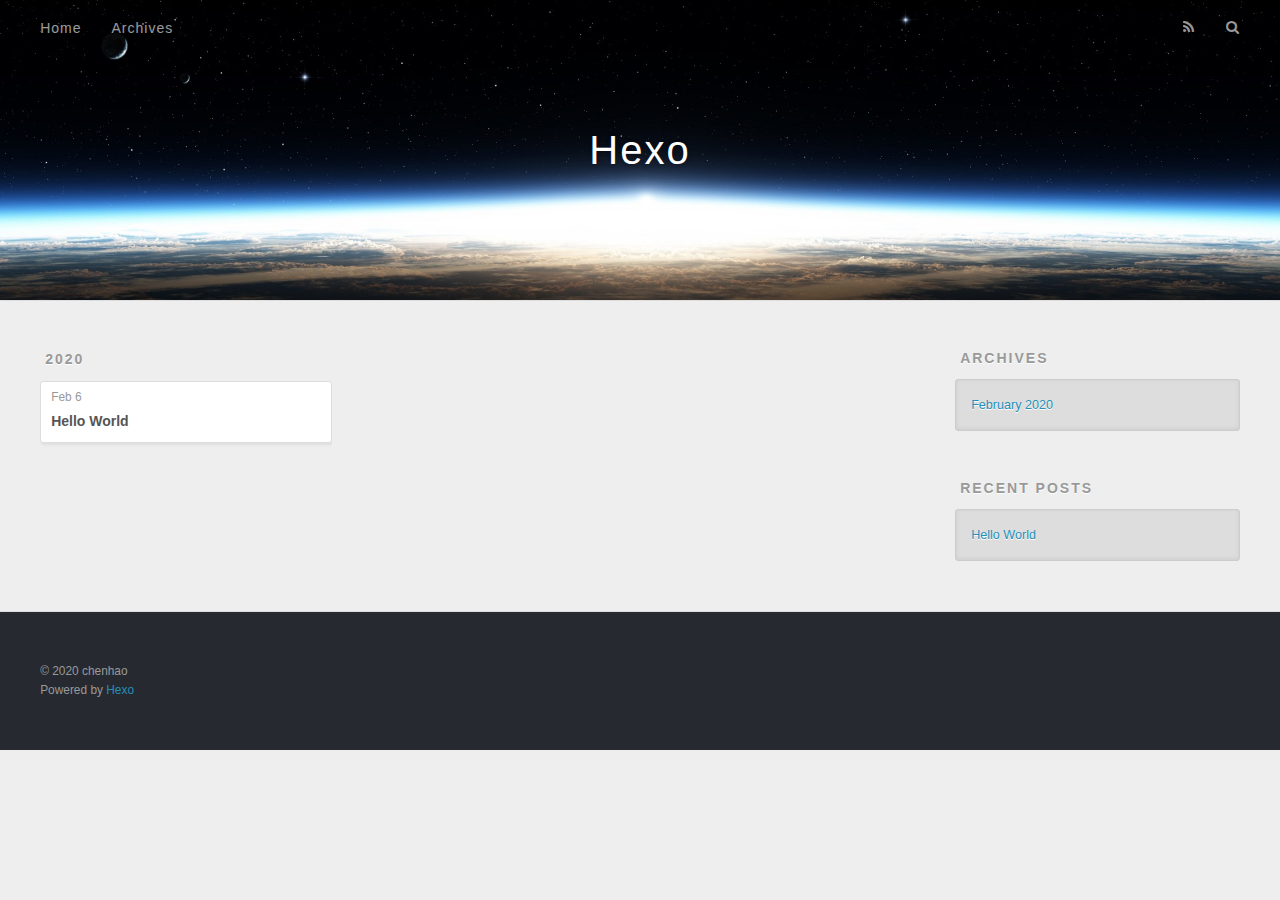
==== archives/index.html @ b683cd08 "Site updated: 2020-02-06 16:21:07" ====
<!DOCTYPE html>
<html>
<head>
  <meta charset="utf-8">
  

  
  <title>Archives | Hexo</title>
  <meta name="viewport" content="width=device-width, initial-scale=1, maximum-scale=1">
  <meta property="og:type" content="website">
<meta property="og:title" content="Hexo">
<meta property="og:url" content="https://chenhao19.github.io/archives/index.html">
<meta property="og:site_name" content="Hexo">
<meta property="og:locale" content="en_US">
<meta property="article:author" content="chenhao">
<meta name="twitter:card" content="summary">
  
    <link rel="alternate" href="/atom.xml" title="Hexo" type="application/atom+xml">
  
  
    <link rel="icon" href="/favicon.png">
  
  
    <link href="//fonts.googleapis.com/css?family=Source+Code+Pro" rel="stylesheet" type="text/css">
  
  
<link rel="stylesheet" href="/css/style.css">

<meta name="generator" content="Hexo 4.2.0"></head>

<body>
  <div id="container">
    <div id="wrap">
      <header id="header">
  <div id="banner"></div>
  <div id="header-outer" class="outer">
    <div id="header-title" class="inner">
      <h1 id="logo-wrap">
        <a href="/" id="logo">Hexo</a>
      </h1>
      
    </div>
    <div id="header-inner" class="inner">
      <nav id="main-nav">
        <a id="main-nav-toggle" class="nav-icon"></a>
        
          <a class="main-nav-link" href="/">Home</a>
        
          <a class="main-nav-link" href="/archives">Archives</a>
        
      </nav>
      <nav id="sub-nav">
        
          <a id="nav-rss-link" class="nav-icon" href="/atom.xml" title="RSS Feed"></a>
        
        <a id="nav-search-btn" class="nav-icon" title="Search"></a>
      </nav>
      <div id="search-form-wrap">
        <form action="//google.com/search" method="get" accept-charset="UTF-8" class="search-form"><input type="search" name="q" class="search-form-input" placeholder="Search"><button type="submit" class="search-form-submit">&#xF002;</button><input type="hidden" name="sitesearch" value="https://chenhao19.github.io"></form>
      </div>
    </div>
  </div>
</header>
      <div class="outer">
        <section id="main">
  
  
    
    
      
      
      <section class="archives-wrap">
        <div class="archive-year-wrap">
          <a href="/archives/2020" class="archive-year">2020</a>
        </div>
        <div class="archives">
    
    <article class="archive-article archive-type-post">
  <div class="archive-article-inner">
    <header class="archive-article-header">
      <a href="/2020/02/06/hello-world/" class="archive-article-date">
  <time datetime="2020-02-06T07:39:30.711Z" itemprop="datePublished">Feb 6</time>
</a>
      
  
    <h1 itemprop="name">
      <a class="archive-article-title" href="/2020/02/06/hello-world/">Hello World</a>
    </h1>
  

    </header>
  </div>
</article>
  
  
    </div></section>
  


</section>
        
          <aside id="sidebar">
  
    

  
    

  
    
  
    
  <div class="widget-wrap">
    <h3 class="widget-title">Archives</h3>
    <div class="widget">
      <ul class="archive-list"><li class="archive-list-item"><a class="archive-list-link" href="/archives/2020/02/">February 2020</a></li></ul>
    </div>
  </div>


  
    
  <div class="widget-wrap">
    <h3 class="widget-title">Recent Posts</h3>
    <div class="widget">
      <ul>
        
          <li>
            <a href="/2020/02/06/hello-world/">Hello World</a>
          </li>
        
      </ul>
    </div>
  </div>

  
</aside>
        
      </div>
      <footer id="footer">
  
  <div class="outer">
    <div id="footer-info" class="inner">
      &copy; 2020 chenhao<br>
      Powered by <a href="http://hexo.io/" target="_blank">Hexo</a>
    </div>
  </div>
</footer>
    </div>
    <nav id="mobile-nav">
  
    <a href="/" class="mobile-nav-link">Home</a>
  
    <a href="/archives" class="mobile-nav-link">Archives</a>
  
</nav>
    

<script src="//ajax.googleapis.com/ajax/libs/jquery/2.0.3/jquery.min.js"></script>


  
<link rel="stylesheet" href="/fancybox/jquery.fancybox.css">

  
<script src="/fancybox/jquery.fancybox.pack.js"></script>




<script src="/js/script.js"></script>




  </div>
</body>
</html>
---- css/style.css ----
body {
  width: 100%;
}
body:before,
body:after {
  content: "";
  display: table;
}
body:after {
  clear: both;
}
html,
body,
div,
span,
applet,
object,
iframe,
h1,
h2,
h3,
h4,
h5,
h6,
p,
blockquote,
pre,
a,
abbr,
acronym,
address,
big,
cite,
code,
del,
dfn,
em,
img,
ins,
kbd,
q,
s,
samp,
small,
strike,
strong,
sub,
sup,
tt,
var,
dl,
dt,
dd,
ol,
ul,
li,
fieldset,
form,
label,
legend,
table,
caption,
tbody,
tfoot,
thead,
tr,
th,
td {
  margin: 0;
  padding: 0;
  border: 0;
  outline: 0;
  font-weight: inherit;
  font-style: inherit;
  font-family: inherit;
  font-size: 100%;
  vertical-align: baseline;
}
body {
  line-height: 1;
  color: #000;
  background: #fff;
}
ol,
ul {
  list-style: none;
}
table {
  border-collapse: separate;
  border-spacing: 0;
  vertical-align: middle;
}
caption,
th,
td {
  text-align: left;
  font-weight: normal;
  vertical-align: middle;
}
a img {
  border: none;
}
input,
button {
  margin: 0;
  padding: 0;
}
input::-moz-focus-inner,
button::-moz-focus-inner {
  border: 0;
  padding: 0;
}
@font-face {
  font-family: FontAwesome;
  font-style: normal;
  font-weight: normal;
  src: url("fonts/fontawesome-webfont.eot?v=#4.0.3");
  src: url("fonts/fontawesome-webfont.eot?#iefix&v=#4.0.3") format("embedded-opentype"), url("fonts/fontawesome-webfont.woff?v=#4.0.3") format("woff"), url("fonts/fontawesome-webfont.ttf?v=#4.0.3") format("truetype"), url("fonts/fontawesome-webfont.svg#fontawesomeregular?v=#4.0.3") format("svg");
}
html,
body,
#container {
  height: 100%;
}
body {
  background: #eee;
  font: 14px -apple-system, BlinkMacSystemFont, "Segoe UI", "Roboto", "Oxygen", "Ubuntu", "Cantarell", "Fira Sans", "Droid Sans", "Helvetica Neue", sans-serif;
  -webkit-text-size-adjust: 100%;
}
.outer {
  max-width: 1220px;
  margin: 0 auto;
  padding: 0 20px;
}
.outer:before,
.outer:after {
  content: "";
  display: table;
}
.outer:after {
  clear: both;
}
.inner {
  display: inline;
  float: left;
  width: 98.33333333333333%;
  margin: 0 0.833333333333333%;
}
.left,
.alignleft {
  float: left;
}
.right,
.alignright {
  float: right;
}
.clear {
  clear: both;
}
#container {
  position: relative;
}
.mobile-nav-on {
  overflow: hidden;
}
#wrap {
  height: 100%;
  width: 100%;
  position: absolute;
  top: 0;
  left: 0;
  -webkit-transition: 0.2s ease-out;
  -moz-transition: 0.2s ease-out;
  -ms-transition: 0.2s ease-out;
  transition: 0.2s ease-out;
  z-index: 1;
  background: #eee;
}
.mobile-nav-on #wrap {
  left: 280px;
}
@media screen and (min-width: 768px) {
  #main {
    display: inline;
    float: left;
    width: 73.33333333333333%;
    margin: 0 0.833333333333333%;
  }
}
.article-date,
.article-category-link,
.archive-year,
.widget-title {
  text-decoration: none;
  text-transform: uppercase;
  letter-spacing: 2px;
  color: #999;
  margin-bottom: 1em;
  margin-left: 5px;
  line-height: 1em;
  text-shadow: 0 1px #fff;
  font-weight: bold;
}
.article-inner,
.archive-article-inner {
  background: #fff;
  -webkit-box-shadow: 1px 2px 3px #ddd;
  box-shadow: 1px 2px 3px #ddd;
  border: 1px solid #ddd;
  border-radius: 3px;
}
.article-entry h1,
.widget h1 {
  font-size: 2em;
}
.article-entry h2,
.widget h2 {
  font-size: 1.5em;
}
.article-entry h3,
.widget h3 {
  font-size: 1.3em;
}
.article-entry h4,
.widget h4 {
  font-size: 1.2em;
}
.article-entry h5,
.widget h5 {
  font-size: 1em;
}
.article-entry h6,
.widget h6 {
  font-size: 1em;
  color: #999;
}
.article-entry hr,
.widget hr {
  border: 1px dashed #ddd;
}
.article-entry strong,
.widget strong {
  font-weight: bold;
}
.article-entry em,
.widget em,
.article-entry cite,
.widget cite {
  font-style: italic;
}
.article-entry sup,
.widget sup,
.article-entry sub,
.widget sub {
  font-size: 0.75em;
  line-height: 0;
  position: relative;
  vertical-align: baseline;
}
.article-entry sup,
.widget sup {
  top: -0.5em;
}
.article-entry sub,
.widget sub {
  bottom: -0.2em;
}
.article-entry small,
.widget small {
  font-size: 0.85em;
}
.article-entry acronym,
.widget acronym,
.article-entry abbr,
.widget abbr {
  border-bottom: 1px dotted;
}
.article-entry ul,
.widget ul,
.article-entry ol,
.widget ol,
.article-entry dl,
.widget dl {
  margin: 0 20px;
  line-height: 1.6em;
}
.article-entry ul ul,
.widget ul ul,
.article-entry ol ul,
.widget ol ul,
.article-entry ul ol,
.widget ul ol,
.article-entry ol ol,
.widget ol ol {
  margin-top: 0;
  margin-bottom: 0;
}
.article-entry ul,
.widget ul {
  list-style: disc;
}
.article-entry ol,
.widget ol {
  list-style: decimal;
}
.article-entry dt,
.widget dt {
  font-weight: bold;
}
#header {
  height: 300px;
  position: relative;
  border-bottom: 1px solid #ddd;
}
#header:before,
#header:after {
  content: "";
  position: absolute;
  left: 0;
  right: 0;
  height: 40px;
}
#header:before {
  top: 0;
  background: -webkit-linear-gradient(rgba(0,0,0,0.2), transparent);
  background: -moz-linear-gradient(rgba(0,0,0,0.2), transparent);
  background: -ms-linear-gradient(rgba(0,0,0,0.2), transparent);
  background: linear-gradient(rgba(0,0,0,0.2), transparent);
}
#header:after {
  bottom: 0;
  background: -webkit-linear-gradient(transparent, rgba(0,0,0,0.2));
  background: -moz-linear-gradient(transparent, rgba(0,0,0,0.2));
  background: -ms-linear-gradient(transparent, rgba(0,0,0,0.2));
  background: linear-gradient(transparent, rgba(0,0,0,0.2));
}
#header-outer {
  height: 100%;
  position: relative;
}
#header-inner {
  position: relative;
  overflow: hidden;
}
#banner {
  position: absolute;
  top: 0;
  left: 0;
  width: 100%;
  height: 100%;
  background: url("images/banner.jpg") center #000;
  -webkit-background-size: cover;
  -moz-background-size: cover;
  background-size: cover;
  z-index: -1;
}
#header-title {
  text-align: center;
  height: 40px;
  position: absolute;
  top: 50%;
  left: 0;
  margin-top: -20px;
}
#logo,
#subtitle {
  text-decoration: none;
  color: #fff;
  font-weight: 300;
  text-shadow: 0 1px 4px rgba(0,0,0,0.3);
}
#logo {
  font-size: 40px;
  line-height: 40px;
  letter-spacing: 2px;
}
#subtitle {
  font-size: 16px;
  line-height: 16px;
  letter-spacing: 1px;
}
#subtitle-wrap {
  margin-top: 16px;
}
#main-nav {
  float: left;
  margin-left: -15px;
}
.nav-icon,
.main-nav-link {
  float: left;
  color: #fff;
  opacity: 0.6;
  text-decoration: none;
  text-shadow: 0 1px rgba(0,0,0,0.2);
  -webkit-transition: opacity 0.2s;
  -moz-transition: opacity 0.2s;
  -ms-transition: opacity 0.2s;
  transition: opacity 0.2s;
  display: block;
  padding: 20px 15px;
}
.nav-icon:hover,
.main-nav-link:hover {
  opacity: 1;
}
.nav-icon {
  font-family: FontAwesome;
  text-align: center;
  font-size: 14px;
  width: 14px;
  height: 14px;
  padding: 20px 15px;
  position: relative;
  cursor: pointer;
}
.main-nav-link {
  font-weight: 300;
  letter-spacing: 1px;
}
@media screen and (max-width: 479px) {
  .main-nav-link {
    display: none;
  }
}
#main-nav-toggle {
  display: none;
}
#main-nav-toggle:before {
  content: "\f0c9";
}
@media screen and (max-width: 479px) {
  #main-nav-toggle {
    display: block;
  }
}
#sub-nav {
  float: right;
  margin-right: -15px;
}
#nav-rss-link:before {
  content: "\f09e";
}
#nav-search-btn:before {
  content: "\f002";
}
#search-form-wrap {
  position: absolute;
  top: 15px;
  width: 150px;
  height: 30px;
  right: -150px;
  opacity: 0;
  -webkit-transition: 0.2s ease-out;
  -moz-transition: 0.2s ease-out;
  -ms-transition: 0.2s ease-out;
  transition: 0.2s ease-out;
}
#search-form-wrap.on {
  opacity: 1;
  right: 0;
}
@media screen and (max-width: 479px) {
  #search-form-wrap {
    width: 100%;
    right: -100%;
  }
}
.search-form {
  position: absolute;
  top: 0;
  left: 0;
  right: 0;
  background: #fff;
  padding: 5px 15px;
  border-radius: 15px;
  -webkit-box-shadow: 0 0 10px rgba(0,0,0,0.3);
  box-shadow: 0 0 10px rgba(0,0,0,0.3);
}
.search-form-input {
  border: none;
  background: none;
  color: #555;
  width: 100%;
  font: 13px -apple-system, BlinkMacSystemFont, "Segoe UI", "Roboto", "Oxygen", "Ubuntu", "Cantarell", "Fira Sans", "Droid Sans", "Helvetica Neue", sans-serif;
  outline: none;
}
.search-form-input::-webkit-search-results-decoration,
.search-form-input::-webkit-search-cancel-button {
  -webkit-appearance: none;
}
.search-form-submit {
  position: absolute;
  top: 50%;
  right: 10px;
  margin-top: -7px;
  font: 13px FontAwesome;
  border: none;
  background: none;
  color: #bbb;
  cursor: pointer;
}
.search-form-submit:hover,
.search-form-submit:focus {
  color: #777;
}
.article {
  margin: 50px 0;
}
.article-inner {
  overflow: hidden;
}
.article-meta:before,
.article-meta:after {
  content: "";
  display: table;
}
.article-meta:after {
  clear: both;
}
.article-date {
  float: left;
}
.article-category {
  float: left;
  line-height: 1em;
  color: #ccc;
  text-shadow: 0 1px #fff;
  margin-left: 8px;
}
.article-category:before {
  content: "\2022";
}
.article-category-link {
  margin: 0 12px 1em;
}
.article-header {
  padding: 20px 20px 0;
}
.article-title {
  text-decoration: none;
  font-size: 2em;
  font-weight: bold;
  color: #555;
  line-height: 1.1em;
  -webkit-transition: color 0.2s;
  -moz-transition: color 0.2s;
  -ms-transition: color 0.2s;
  transition: color 0.2s;
}
a.article-title:hover {
  color: #258fb8;
}
.article-entry {
  color: #555;
  padding: 0 20px;
}
.article-entry:before,
.article-entry:after {
  content: "";
  display: table;
}
.article-entry:after {
  clear: both;
}
.article-entry p,
.article-entry table {
  line-height: 1.6em;
  margin: 1.6em 0;
}
.article-entry h1,
.article-entry h2,
.article-entry h3,
.article-entry h4,
.article-entry h5,
.article-entry h6 {
  font-weight: bold;
}
.article-entry h1,
.article-entry h2,
.article-entry h3,
.article-entry h4,
.article-entry h5,
.article-entry h6 {
  line-height: 1.1em;
  margin: 1.1em 0;
}
.article-entry a {
  color: #258fb8;
  text-decoration: none;
}
.article-entry a:hover {
  text-decoration: underline;
}
.article-entry ul,
.article-entry ol,
.article-entry dl {
  margin-top: 1.6em;
  margin-bottom: 1.6em;
}
.article-entry img,
.article-entry video {
  max-width: 100%;
  height: auto;
  display: block;
  margin: auto;
}
.article-entry iframe {
  border: none;
}
.article-entry table {
  width: 100%;
  border-collapse: collapse;
  border-spacing: 0;
}
.article-entry th {
  font-weight: bold;
  border-bottom: 3px solid #ddd;
  padding-bottom: 0.5em;
}
.article-entry td {
  border-bottom: 1px solid #ddd;
  padding: 10px 0;
}
.article-entry blockquote {
  font-family: Georgia, "Times New Roman", serif;
  font-size: 1.4em;
  margin: 1.6em 20px;
  text-align: center;
}
.article-entry blockquote footer {
  font-size: 14px;
  margin: 1.6em 0;
  font-family: -apple-system, BlinkMacSystemFont, "Segoe UI", "Roboto", "Oxygen", "Ubuntu", "Cantarell", "Fira Sans", "Droid Sans", "Helvetica Neue", sans-serif;
}
.article-entry blockquote footer cite:before {
  content: "—";
  padding: 0 0.5em;
}
.article-entry .pullquote {
  text-align: left;
  width: 45%;
  margin: 0;
}
.article-entry .pullquote.left {
  margin-left: 0.5em;
  margin-right: 1em;
}
.article-entry .pullquote.right {
  margin-right: 0.5em;
  margin-left: 1em;
}
.article-entry .caption {
  color: #999;
  display: block;
  font-size: 0.9em;
  margin-top: 0.5em;
  position: relative;
  text-align: center;
}
.article-entry .video-container {
  position: relative;
  padding-top: 56.25%;
  height: 0;
  overflow: hidden;
}
.article-entry .video-container iframe,
.article-entry .video-container object,
.article-entry .video-container embed {
  position: absolute;
  top: 0;
  left: 0;
  width: 100%;
  height: 100%;
  margin-top: 0;
}
.article-more-link a {
  display: inline-block;
  line-height: 1em;
  padding: 6px 15px;
  border-radius: 15px;
  background: #eee;
  color: #999;
  text-shadow: 0 1px #fff;
  text-decoration: none;
}
.article-more-link a:hover {
  background: #258fb8;
  color: #fff;
  text-decoration: none;
  text-shadow: 0 1px #1e7293;
}
.article-footer {
  font-size: 0.85em;
  line-height: 1.6em;
  border-top: 1px solid #ddd;
  padding-top: 1.6em;
  margin: 0 20px 20px;
}
.article-footer:before,
.article-footer:after {
  content: "";
  display: table;
}
.article-footer:after {
  clear: both;
}
.article-footer a {
  color: #999;
  text-decoration: none;
}
.article-footer a:hover {
  color: #555;
}
.article-tag-list-item {
  float: left;
  margin-right: 10px;
}
.article-tag-list-link:before {
  content: "#";
}
.article-comment-link {
  float: right;
}
.article-comment-link:before {
  content: "\f075";
  font-family: FontAwesome;
  padding-right: 8px;
}
.article-share-link {
  cursor: pointer;
  float: right;
  margin-left: 20px;
}
.article-share-link:before {
  content: "\f064";
  font-family: FontAwesome;
  padding-right: 6px;
}
#article-nav {
  position: relative;
}
#article-nav:before,
#article-nav:after {
  content: "";
  display: table;
}
#article-nav:after {
  clear: both;
}
@media screen and (min-width: 768px) {
  #article-nav {
    margin: 50px 0;
  }
  #article-nav:before {
    width: 8px;
    height: 8px;
    position: absolute;
    top: 50%;
    left: 50%;
    margin-top: -4px;
    margin-left: -4px;
    content: "";
    border-radius: 50%;
    background: #ddd;
    -webkit-box-shadow: 0 1px 2px #fff;
    box-shadow: 0 1px 2px #fff;
  }
}
.article-nav-link-wrap {
  text-decoration: none;
  text-shadow: 0 1px #fff;
  color: #999;
  -webkit-box-sizing: border-box;
  -moz-box-sizing: border-box;
  box-sizing: border-box;
  margin-top: 50px;
  text-align: center;
  display: block;
}
.article-nav-link-wrap:hover {
  color: #555;
}
@media screen and (min-width: 768px) {
  .article-nav-link-wrap {
    width: 50%;
    margin-top: 0;
  }
}
@media screen and (min-width: 768px) {
  #article-nav-newer {
    float: left;
    text-align: right;
    padding-right: 20px;
  }
}
@media screen and (min-width: 768px) {
  #article-nav-older {
    float: right;
    text-align: left;
    padding-left: 20px;
  }
}
.article-nav-caption {
  text-transform: uppercase;
  letter-spacing: 2px;
  color: #ddd;
  line-height: 1em;
  font-weight: bold;
}
#article-nav-newer .article-nav-caption {
  margin-right: -2px;
}
.article-nav-title {
  font-size: 0.85em;
  line-height: 1.6em;
  margin-top: 0.5em;
}
.article-share-box {
  position: absolute;
  display: none;
  background: #fff;
  -webkit-box-shadow: 1px 2px 10px rgba(0,0,0,0.2);
  box-shadow: 1px 2px 10px rgba(0,0,0,0.2);
  border-radius: 3px;
  margin-left: -145px;
  overflow: hidden;
  z-index: 1;
}
.article-share-box.on {
  display: block;
}
.article-share-input {
  width: 100%;
  background: none;
  -webkit-box-sizing: border-box;
  -moz-box-sizing: border-box;
  box-sizing: border-box;
  font: 14px -apple-system, BlinkMacSystemFont, "Segoe UI", "Roboto", "Oxygen", "Ubuntu", "Cantarell", "Fira Sans", "Droid Sans", "Helvetica Neue", sans-serif;
  padding: 0 15px;
  color: #555;
  outline: none;
  border: 1px solid #ddd;
  border-radius: 3px 3px 0 0;
  height: 36px;
  line-height: 36px;
}
.article-share-links {
  background: #eee;
}
.article-share-links:before,
.article-share-links:after {
  content: "";
  display: table;
}
.article-share-links:after {
  clear: both;
}
.article-share-twitter,
.article-share-facebook,
.article-share-pinterest,
.article-share-google {
  width: 50px;
  height: 36px;
  display: block;
  float: left;
  position: relative;
  color: #999;
  text-shadow: 0 1px #fff;
}
.article-share-twitter:before,
.article-share-facebook:before,
.article-share-pinterest:before,
.article-share-google:before {
  font-size: 20px;
  font-family: FontAwesome;
  width: 20px;
  height: 20px;
  position: absolute;
  top: 50%;
  left: 50%;
  margin-top: -10px;
  margin-left: -10px;
  text-align: center;
}
.article-share-twitter:hover,
.article-share-facebook:hover,
.article-share-pinterest:hover,
.article-share-google:hover {
  color: #fff;
}
.article-share-twitter:before {
  content: "\f099";
}
.article-share-twitter:hover {
  background: #00aced;
  text-shadow: 0 1px #008abe;
}
.article-share-facebook:before {
  content: "\f09a";
}
.article-share-facebook:hover {
  background: #3b5998;
  text-shadow: 0 1px #2f477a;
}
.article-share-pinterest:before {
  content: "\f0d2";
}
.article-share-pinterest:hover {
  background: #cb2027;
  text-shadow: 0 1px #a21a1f;
}
.article-share-google:before {
  content: "\f0d5";
}
.article-share-google:hover {
  background: #dd4b39;
  text-shadow: 0 1px #be3221;
}
.article-gallery {
  background: #000;
  position: relative;
}
.article-gallery-photos {
  position: relative;
  overflow: hidden;
}
.article-gallery-img {
  display: none;
  max-width: 100%;
}
.article-gallery-img:first-child {
  display: block;
}
.article-gallery-img.loaded {
  position: absolute;
  display: block;
}
.article-gallery-img img {
  display: block;
  max-width: 100%;
  margin: 0 auto;
}
#comments {
  background: #fff;
  -webkit-box-shadow: 1px 2px 3px #ddd;
  box-shadow: 1px 2px 3px #ddd;
  padding: 20px;
  border: 1px solid #ddd;
  border-radius: 3px;
  margin: 50px 0;
}
#comments a {
  color: #258fb8;
}
.archives-wrap {
  margin: 50px 0;
}
.archives:before,
.archives:after {
  content: "";
  display: table;
}
.archives:after {
  clear: both;
}
.archive-year-wrap {
  margin-bottom: 1em;
}
.archives {
  -webkit-column-gap: 10px;
  -moz-column-gap: 10px;
  column-gap: 10px;
}
@media screen and (min-width: 480px) and (max-width: 767px) {
  .archives {
    -webkit-column-count: 2;
    -moz-column-count: 2;
    column-count: 2;
  }
}
@media screen and (min-width: 768px) {
  .archives {
    -webkit-column-count: 3;
    -moz-column-count: 3;
    column-count: 3;
  }
}
.archive-article {
  -webkit-column-break-inside: avoid;
  page-break-inside: avoid;
  overflow: hidden;
  break-inside: avoid-column;
}
.archive-article-inner {
  padding: 10px;
  margin-bottom: 15px;
}
.archive-article-title {
  text-decoration: none;
  font-weight: bold;
  color: #555;
  -webkit-transition: color 0.2s;
  -moz-transition: color 0.2s;
  -ms-transition: color 0.2s;
  transition: color 0.2s;
  line-height: 1.6em;
}
.archive-article-title:hover {
  color: #258fb8;
}
.archive-article-footer {
  margin-top: 1em;
}
.archive-article-date {
  color: #999;
  text-decoration: none;
  font-size: 0.85em;
  line-height: 1em;
  margin-bottom: 0.5em;
  display: block;
}
#page-nav {
  margin: 50px auto;
  background: #fff;
  -webkit-box-shadow: 1px 2px 3px #ddd;
  box-shadow: 1px 2px 3px #ddd;
  border: 1px solid #ddd;
  border-radius: 3px;
  text-align: center;
  color: #999;
  overflow: hidden;
}
#page-nav:before,
#page-nav:after {
  content: "";
  display: table;
}
#page-nav:after {
  clear: both;
}
#page-nav a,
#page-nav span {
  padding: 10px 20px;
  line-height: 1;
  height: 2ex;
}
#page-nav a {
  color: #999;
  text-decoration: none;
}
#page-nav a:hover {
  background: #999;
  color: #fff;
}
#page-nav .prev {
  float: left;
}
#page-nav .next {
  float: right;
}
#page-nav .page-number {
  display: inline-block;
}
@media screen and (max-width: 479px) {
  #page-nav .page-number {
    display: none;
  }
}
#page-nav .current {
  color: #555;
  font-weight: bold;
}
#page-nav .space {
  color: #ddd;
}
#footer {
  background: #262a30;
  padding: 50px 0;
  border-top: 1px solid #ddd;
  color: #999;
}
#footer a {
  color: #258fb8;
  text-decoration: none;
}
#footer a:hover {
  text-decoration: underline;
}
#footer-info {
  line-height: 1.6em;
  font-size: 0.85em;
}
.article-entry pre,
.article-entry .highlight {
  background: #2d2d2d;
  margin: 0 -20px;
  padding: 15px 20px;
  border-style: solid;
  border-color: #ddd;
  border-width: 1px 0;
  overflow: auto;
  color: #ccc;
  line-height: 22.400000000000002px;
}
.article-entry .highlight .gutter pre,
.article-entry .gist .gist-file .gist-data .line-numbers {
  color: #666;
  font-size: 0.85em;
}
.article-entry pre,
.article-entry code {
  font-family: "Source Code Pro", Consolas, Monaco, Menlo, Consolas, monospace;
}
.article-entry code {
  background: #eee;
  text-shadow: 0 1px #fff;
  padding: 0 0.3em;
}
.article-entry pre code {
  background: none;
  text-shadow: none;
  padding: 0;
}
.article-entry .highlight pre {
  border: none;
  margin: 0;
  padding: 0;
}
.article-entry .highlight table {
  margin: 0;
  width: auto;
}
.article-entry .highlight td {
  border: none;
  padding: 0;
}
.article-entry .highlight figcaption {
  font-size: 0.85em;
  color: #999;
  line-height: 1em;
  margin-bottom: 1em;
}
.article-entry .highlight figcaption:before,
.article-entry .highlight figcaption:after {
  content: "";
  display: table;
}
.article-entry .highlight figcaption:after {
  clear: both;
}
.article-entry .highlight figcaption a {
  float: right;
}
.article-entry .highlight .gutter pre {
  text-align: right;
  padding-right: 20px;
}
.article-entry .highlight .line {
  height: 22.400000000000002px;
}
.article-entry .highlight .line.marked {
  background: #515151;
}
.article-entry .gist {
  margin: 0 -20px;
  border-style: solid;
  border-color: #ddd;
  border-width: 1px 0;
  background: #2d2d2d;
  padding: 15px 20px 15px 0;
}
.article-entry .gist .gist-file {
  border: none;
  font-family: "Source Code Pro", Consolas, Monaco, Menlo, Consolas, monospace;
  margin: 0;
}
.article-entry .gist .gist-file .gist-data {
  background: none;
  border: none;
}
.article-entry .gist .gist-file .gist-data .line-numbers {
  background: none;
  border: none;
  padding: 0 20px 0 0;
}
.article-entry .gist .gist-file .gist-data .line-data {
  padding: 0 !important;
}
.article-entry .gist .gist-file .highlight {
  margin: 0;
  padding: 0;
  border: none;
}
.article-entry .gist .gist-file .gist-meta {
  background: #2d2d2d;
  color: #999;
  font: 0.85em -apple-system, BlinkMacSystemFont, "Segoe UI", "Roboto", "Oxygen", "Ubuntu", "Cantarell", "Fira Sans", "Droid Sans", "Helvetica Neue", sans-serif;
  text-shadow: 0 0;
  padding: 0;
  margin-top: 1em;
  margin-left: 20px;
}
.article-entry .gist .gist-file .gist-meta a {
  color: #258fb8;
  font-weight: normal;
}
.article-entry .gist .gist-file .gist-meta a:hover {
  text-decoration: underline;
}
pre .comment,
pre .title {
  color: #999;
}
pre .variable,
pre .attribute,
pre .tag,
pre .regexp,
pre .ruby .constant,
pre .xml .tag .title,
pre .xml .pi,
pre .xml .doctype,
pre .html .doctype,
pre .css .id,
pre .css .class,
pre .css .pseudo {
  color: #f2777a;
}
pre .number,
pre .preprocessor,
pre .built_in,
pre .literal,
pre .params,
pre .constant {
  color: #f99157;
}
pre .class,
pre .ruby .class .title,
pre .css .rules .attribute {
  color: #9c9;
}
pre .string,
pre .value,
pre .inheritance,
pre .header,
pre .ruby .symbol,
pre .xml .cdata {
  color: #9c9;
}
pre .css .hexcolor {
  color: #6cc;
}
pre .function,
pre .python .decorator,
pre .python .title,
pre .ruby .function .title,
pre .ruby .title .keyword,
pre .perl .sub,
pre .javascript .title,
pre .coffeescript .title {
  color: #69c;
}
pre .keyword,
pre .javascript .function {
  color: #c9c;
}
@media screen and (max-width: 479px) {
  #mobile-nav {
    position: absolute;
    top: 0;
    left: 0;
    width: 280px;
    height: 100%;
    background: #191919;
    border-right: 1px solid #fff;
  }
}
@media screen and (max-width: 479px) {
  .mobile-nav-link {
    display: block;
    color: #999;
    text-decoration: none;
    padding: 15px 20px;
    font-weight: bold;
  }
  .mobile-nav-link:hover {
    color: #fff;
  }
}
@media screen and (min-width: 768px) {
  #sidebar {
    display: inline;
    float: left;
    width: 23.333333333333332%;
    margin: 0 0.833333333333333%;
  }
}
.widget-wrap {
  margin: 50px 0;
}
.widget {
  color: #777;
  text-shadow: 0 1px #fff;
  background: #ddd;
  -webkit-box-shadow: 0 -1px 4px #ccc inset;
  box-shadow: 0 -1px 4px #ccc inset;
  border: 1px solid #ccc;
  padding: 15px;
  border-radius: 3px;
}
.widget a {
  color: #258fb8;
  text-decoration: none;
}
.widget a:hover {
  text-decoration: underline;
}
.widget ul ul,
.widget ol ul,
.widget dl ul,
.widget ul ol,
.widget ol ol,
.widget dl ol,
.widget ul dl,
.widget ol dl,
.widget dl dl {
  margin-left: 15px;
  list-style: disc;
}
.widget {
  line-height: 1.6em;
  word-wrap: break-word;
  font-size: 0.9em;
}
.widget ul,
.widget ol {
  list-style: none;
  margin: 0;
}
.widget ul ul,
.widget ol ul,
.widget ul ol,
.widget ol ol {
  margin: 0 20px;
}
.widget ul ul,
.widget ol ul {
  list-style: disc;
}
.widget ul ol,
.widget ol ol {
  list-style: decimal;
}
.category-list-count,
.tag-list-count,
.archive-list-count {
  padding-left: 5px;
  color: #999;
  font-size: 0.85em;
}
.category-list-count:before,
.tag-list-count:before,
.archive-list-count:before {
  content: "(";
}
.category-list-count:after,
.tag-list-count:after,
.archive-list-count:after {
  content: ")";
}
.tagcloud a {
  margin-right: 5px;
  display: inline-block;
}
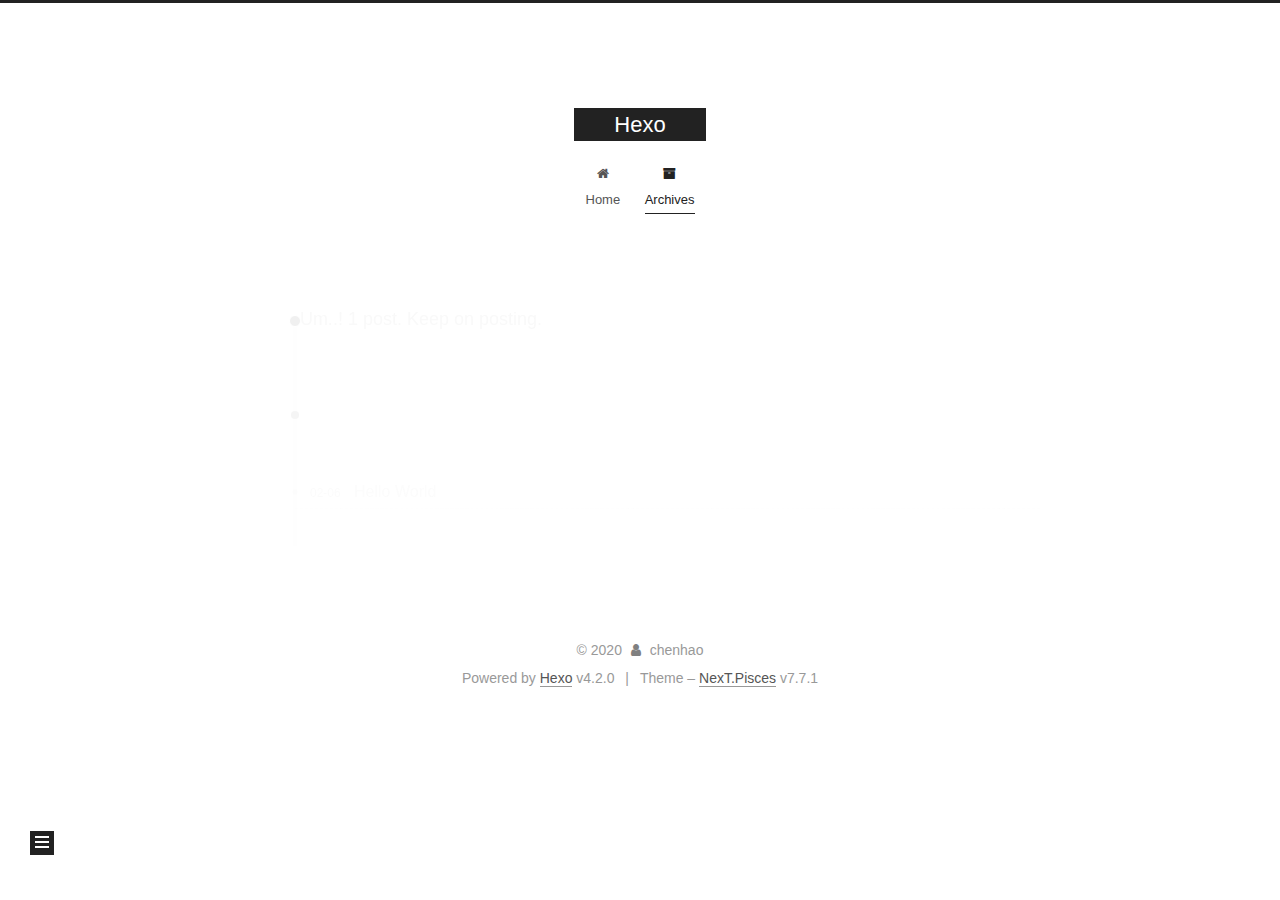
==== commit 3ddbebcb: "Site updated: 2020-02-06 16:41:30" ====
--- a/archives/index.html
+++ b/archives/index.html
@@ -1,12 +1,51 @@
 <!DOCTYPE html>
-<html>
+<html lang="en">
 <head>
-  <meta charset="utf-8">
-  
-
-  
-  <title>Archives | Hexo</title>
-  <meta name="viewport" content="width=device-width, initial-scale=1, maximum-scale=1">
+  <meta charset="UTF-8">
+<meta name="viewport" content="width=device-width, initial-scale=1, maximum-scale=2">
+<meta name="theme-color" content="#222">
+<meta name="generator" content="Hexo 4.2.0">
+  <link rel="apple-touch-icon" sizes="180x180" href="/images/apple-touch-icon-next.png">
+  <link rel="icon" type="image/png" sizes="32x32" href="/images/favicon-32x32-next.png">
+  <link rel="icon" type="image/png" sizes="16x16" href="/images/favicon-16x16-next.png">
+  <link rel="mask-icon" href="/images/logo.svg" color="#222">
+
+<link rel="stylesheet" href="/css/main.css">
+
+
+<link rel="stylesheet" href="/lib/font-awesome/css/font-awesome.min.css">
+
+
+<script id="hexo-configurations">
+  var NexT = window.NexT || {};
+  var CONFIG = {
+    hostname: new URL('https://chenhao19.github.io').hostname,
+    root: '/',
+    scheme: 'Pisces',
+    version: '7.7.1',
+    exturl: false,
+    sidebar: {"position":"left","display":"post","padding":18,"offset":12,"onmobile":false},
+    copycode: {"enable":false,"show_result":false,"style":null},
+    back2top: {"enable":true,"sidebar":false,"scrollpercent":false},
+    bookmark: {"enable":false,"color":"#222","save":"auto"},
+    fancybox: false,
+    mediumzoom: false,
+    lazyload: false,
+    pangu: false,
+    comments: {"style":"tabs","active":null,"storage":true,"lazyload":false,"nav":null},
+    algolia: {
+      appID: '',
+      apiKey: '',
+      indexName: '',
+      hits: {"per_page":10},
+      labels: {"input_placeholder":"Search for Posts","hits_empty":"We didn't find any results for the search: ${query}","hits_stats":"${hits} results found in ${time} ms"}
+    },
+    localsearch: {"enable":false,"trigger":"auto","top_n_per_article":1,"unescape":false,"preload":false},
+    path: '',
+    motion: {"enable":true,"async":false,"transition":{"post_block":"fadeIn","post_header":"slideDownIn","post_body":"slideDownIn","coll_header":"slideLeftIn","sidebar":"slideUpIn"}}
+  };
+</script>
+
   <meta property="og:type" content="website">
 <meta property="og:title" content="Hexo">
 <meta property="og:url" content="https://chenhao19.github.io/archives/index.html">
@@ -14,165 +53,307 @@
 <meta property="og:locale" content="en_US">
 <meta property="article:author" content="chenhao">
 <meta name="twitter:card" content="summary">
-  
-    <link rel="alternate" href="/atom.xml" title="Hexo" type="application/atom+xml">
-  
-  
-    <link rel="icon" href="/favicon.png">
-  
-  
-    <link href="//fonts.googleapis.com/css?family=Source+Code+Pro" rel="stylesheet" type="text/css">
-  
-  
-<link rel="stylesheet" href="/css/style.css">
-
-<meta name="generator" content="Hexo 4.2.0"></head>
-
-<body>
-  <div id="container">
-    <div id="wrap">
-      <header id="header">
-  <div id="banner"></div>
-  <div id="header-outer" class="outer">
-    <div id="header-title" class="inner">
-      <h1 id="logo-wrap">
-        <a href="/" id="logo">Hexo</a>
-      </h1>
+
+<link rel="canonical" href="https://chenhao19.github.io/archives/">
+
+
+<script id="page-configurations">
+  // https://hexo.io/docs/variables.html
+  CONFIG.page = {
+    sidebar: "",
+    isHome: false,
+    isPost: false
+  };
+</script>
+
+  <title>Archive | Hexo</title>
+  
+
+
+
+
+
+
+  <noscript>
+  <style>
+  .use-motion .brand,
+  .use-motion .menu-item,
+  .sidebar-inner,
+  .use-motion .post-block,
+  .use-motion .pagination,
+  .use-motion .comments,
+  .use-motion .post-header,
+  .use-motion .post-body,
+  .use-motion .collection-header { opacity: initial; }
+
+  .use-motion .site-title,
+  .use-motion .site-subtitle {
+    opacity: initial;
+    top: initial;
+  }
+
+  .use-motion .logo-line-before i { left: initial; }
+  .use-motion .logo-line-after i { right: initial; }
+  </style>
+</noscript>
+
+</head>
+
+<body itemscope itemtype="http://schema.org/WebPage">
+  <div class="container use-motion">
+    <div class="headband"></div>
+
+    <header class="header" itemscope itemtype="http://schema.org/WPHeader">
+      <div class="header-inner"><div class="site-brand-container">
+  <div class="site-meta">
+
+    <div>
+      <a href="/" class="brand" rel="start">
+        <span class="logo-line-before"><i></i></span>
+        <span class="site-title">Hexo</span>
+        <span class="logo-line-after"><i></i></span>
+      </a>
+    </div>
+  </div>
+
+  <div class="site-nav-toggle">
+    <div class="toggle" aria-label="Toggle navigation bar">
+      <span class="toggle-line toggle-line-first"></span>
+      <span class="toggle-line toggle-line-middle"></span>
+      <span class="toggle-line toggle-line-last"></span>
+    </div>
+  </div>
+</div>
+
+
+<nav class="site-nav">
+  
+  <ul id="menu" class="menu">
+        <li class="menu-item menu-item-home">
+
+    <a href="/" rel="section"><i class="fa fa-fw fa-home"></i>Home</a>
+
+  </li>
+        <li class="menu-item menu-item-archives">
+
+    <a href="/archives/" rel="section"><i class="fa fa-fw fa-archive"></i>Archives</a>
+
+  </li>
+  </ul>
+
+</nav>
+</div>
+    </header>
+
+    
+  <div class="back-to-top">
+    <i class="fa fa-arrow-up"></i>
+    <span>0%</span>
+  </div>
+
+
+    <main class="main">
+      <div class="main-inner">
+        <div class="content-wrap">
+          
+
+          <div class="content">
+            
+
+  
+  
+  
+  <div class="post-block">
+    <div class="posts-collapse">
+      <div class="collection-title">
+        <span class="collection-header">Um..! 1 post. Keep on posting.</span>
+      </div>
+
       
-    </div>
-    <div id="header-inner" class="inner">
-      <nav id="main-nav">
-        <a id="main-nav-toggle" class="nav-icon"></a>
+    <div class="collection-year">
+      <h1 class="collection-header">2020</h1>
+    </div>
+
+  <article itemscope itemtype="http://schema.org/Article">
+    <header class="post-header">
+
+      <div class="post-meta">
+        <time itemprop="dateCreated"
+              datetime="2020-02-06T15:39:30+08:00"
+              content="2020-02-06">
+          02-06
+        </time>
+      </div>
+
+      <h2 class="post-title">
+          <a class="post-title-link" href="/2020/02/06/hello-world/" itemprop="url">
+            <span itemprop="name">Hello World</span>
+          </a>
+      </h2>
+
+    </header>
+  </article>
+
+
+    </div>
+  </div>
+  
+  
+  
+
+  
+
+
+
+          </div>
+          
+
+<script>
+  window.addEventListener('tabs:register', () => {
+    let activeClass = CONFIG.comments.activeClass;
+    if (CONFIG.comments.storage) {
+      activeClass = localStorage.getItem('comments_active') || activeClass;
+    }
+    if (activeClass) {
+      let activeTab = document.querySelector(`a[href="#comment-${activeClass}"]`);
+      if (activeTab) {
+        activeTab.click();
+      }
+    }
+  });
+  if (CONFIG.comments.storage) {
+    window.addEventListener('tabs:click', event => {
+      if (!event.target.matches('.tabs-comment .tab-content .tab-pane')) return;
+      let commentClass = event.target.classList[1];
+      localStorage.setItem('comments_active', commentClass);
+    });
+  }
+</script>
+
+        </div>
+          
+  
+  <div class="toggle sidebar-toggle">
+    <span class="toggle-line toggle-line-first"></span>
+    <span class="toggle-line toggle-line-middle"></span>
+    <span class="toggle-line toggle-line-last"></span>
+  </div>
+
+  <aside class="sidebar">
+    <div class="sidebar-inner">
+
+      <ul class="sidebar-nav motion-element">
+        <li class="sidebar-nav-toc">
+          Table of Contents
+        </li>
+        <li class="sidebar-nav-overview">
+          Overview
+        </li>
+      </ul>
+
+      <!--noindex-->
+      <div class="post-toc-wrap sidebar-panel">
+      </div>
+      <!--/noindex-->
+
+      <div class="site-overview-wrap sidebar-panel">
+        <div class="site-author motion-element" itemprop="author" itemscope itemtype="http://schema.org/Person">
+  <p class="site-author-name" itemprop="name">chenhao</p>
+  <div class="site-description" itemprop="description"></div>
+</div>
+<div class="site-state-wrap motion-element">
+  <nav class="site-state">
+      <div class="site-state-item site-state-posts">
+          <a href="/archives/">
         
-          <a class="main-nav-link" href="/">Home</a>
+          <span class="site-state-item-count">1</span>
+          <span class="site-state-item-name">posts</span>
+        </a>
+      </div>
+  </nav>
+</div>
+
+
+
+      </div>
+
+    </div>
+  </aside>
+  <div id="sidebar-dimmer"></div>
+
+
+      </div>
+    </main>
+
+    <footer class="footer">
+      <div class="footer-inner">
         
-          <a class="main-nav-link" href="/archives">Archives</a>
+
+<div class="copyright">
+  
+  &copy; 
+  <span itemprop="copyrightYear">2020</span>
+  <span class="with-love">
+    <i class="fa fa-user"></i>
+  </span>
+  <span class="author" itemprop="copyrightHolder">chenhao</span>
+</div>
+  <div class="powered-by">Powered by <a href="https://hexo.io/" class="theme-link" rel="noopener" target="_blank">Hexo</a> v4.2.0
+  </div>
+  <span class="post-meta-divider">|</span>
+  <div class="theme-info">Theme – <a href="https://pisces.theme-next.org/" class="theme-link" rel="noopener" target="_blank">NexT.Pisces</a> v7.7.1
+  </div>
+
         
-      </nav>
-      <nav id="sub-nav">
-        
-          <a id="nav-rss-link" class="nav-icon" href="/atom.xml" title="RSS Feed"></a>
-        
-        <a id="nav-search-btn" class="nav-icon" title="Search"></a>
-      </nav>
-      <div id="search-form-wrap">
-        <form action="//google.com/search" method="get" accept-charset="UTF-8" class="search-form"><input type="search" name="q" class="search-form-input" placeholder="Search"><button type="submit" class="search-form-submit">&#xF002;</button><input type="hidden" name="sitesearch" value="https://chenhao19.github.io"></form>
-      </div>
-    </div>
-  </div>
-</header>
-      <div class="outer">
-        <section id="main">
-  
-  
-    
-    
-      
-      
-      <section class="archives-wrap">
-        <div class="archive-year-wrap">
-          <a href="/archives/2020" class="archive-year">2020</a>
-        </div>
-        <div class="archives">
-    
-    <article class="archive-article archive-type-post">
-  <div class="archive-article-inner">
-    <header class="archive-article-header">
-      <a href="/2020/02/06/hello-world/" class="archive-article-date">
-  <time datetime="2020-02-06T07:39:30.711Z" itemprop="datePublished">Feb 6</time>
-</a>
-      
-  
-    <h1 itemprop="name">
-      <a class="archive-article-title" href="/2020/02/06/hello-world/">Hello World</a>
-    </h1>
-  
-
-    </header>
-  </div>
-</article>
-  
-  
-    </div></section>
-  
-
-
-</section>
-        
-          <aside id="sidebar">
-  
-    
-
-  
-    
-
-  
-    
-  
-    
-  <div class="widget-wrap">
-    <h3 class="widget-title">Archives</h3>
-    <div class="widget">
-      <ul class="archive-list"><li class="archive-list-item"><a class="archive-list-link" href="/archives/2020/02/">February 2020</a></li></ul>
-    </div>
-  </div>
-
-
-  
-    
-  <div class="widget-wrap">
-    <h3 class="widget-title">Recent Posts</h3>
-    <div class="widget">
-      <ul>
-        
-          <li>
-            <a href="/2020/02/06/hello-world/">Hello World</a>
-          </li>
-        
-      </ul>
-    </div>
-  </div>
-
-  
-</aside>
-        
-      </div>
-      <footer id="footer">
-  
-  <div class="outer">
-    <div id="footer-info" class="inner">
-      &copy; 2020 chenhao<br>
-      Powered by <a href="http://hexo.io/" target="_blank">Hexo</a>
-    </div>
-  </div>
-</footer>
-    </div>
-    <nav id="mobile-nav">
-  
-    <a href="/" class="mobile-nav-link">Home</a>
-  
-    <a href="/archives" class="mobile-nav-link">Archives</a>
-  
-</nav>
-    
-
-<script src="//ajax.googleapis.com/ajax/libs/jquery/2.0.3/jquery.min.js"></script>
-
-
-  
-<link rel="stylesheet" href="/fancybox/jquery.fancybox.css">
-
-  
-<script src="/fancybox/jquery.fancybox.pack.js"></script>
-
-
-
-
-<script src="/js/script.js"></script>
-
-
-
-
-  </div>
+
+
+
+
+
+
+
+
+      </div>
+    </footer>
+  </div>
+
+  
+  <script src="/lib/anime.min.js"></script>
+  <script src="/lib/velocity/velocity.min.js"></script>
+  <script src="/lib/velocity/velocity.ui.min.js"></script>
+
+<script src="/js/utils.js"></script>
+
+<script src="/js/motion.js"></script>
+
+
+<script src="/js/schemes/pisces.js"></script>
+
+
+<script src="/js/next-boot.js"></script>
+
+
+
+
+  
+
+
+
+
+
+
+
+
+
+
+
+
+
+
+
+  
+
+  
+
 </body>
-</html>+</html>
--- a/css/main.css
+++ b/css/main.css
@@ -0,0 +1,2267 @@
+html {
+  line-height: 1.15; /* 1 */
+  -webkit-text-size-adjust: 100%; /* 2 */
+}
+body {
+  margin: 0;
+}
+main {
+  display: block;
+}
+h1 {
+  font-size: 2em;
+  margin: 0.67em 0;
+}
+hr {
+  box-sizing: content-box; /* 1 */
+  height: 0; /* 1 */
+  overflow: visible; /* 2 */
+}
+pre {
+  font-family: monospace, monospace; /* 1 */
+  font-size: 1em; /* 2 */
+}
+a {
+  background: transparent;
+}
+abbr[title] {
+  border-bottom: none; /* 1 */
+  text-decoration: underline; /* 2 */
+  text-decoration: underline dotted; /* 2 */
+}
+b,
+strong {
+  font-weight: bolder;
+}
+code,
+kbd,
+samp {
+  font-family: monospace, monospace; /* 1 */
+  font-size: 1em; /* 2 */
+}
+small {
+  font-size: 80%;
+}
+sub,
+sup {
+  font-size: 75%;
+  line-height: 0;
+  position: relative;
+  vertical-align: baseline;
+}
+sub {
+  bottom: -0.25em;
+}
+sup {
+  top: -0.5em;
+}
+img {
+  border-style: none;
+}
+button,
+input,
+optgroup,
+select,
+textarea {
+  font-family: inherit; /* 1 */
+  font-size: 100%; /* 1 */
+  line-height: 1.15; /* 1 */
+  margin: 0; /* 2 */
+}
+button,
+input {
+/* 1 */
+  overflow: visible;
+}
+button,
+select {
+/* 1 */
+  text-transform: none;
+}
+button,
+[type='button'],
+[type='reset'],
+[type='submit'] {
+  -webkit-appearance: button;
+}
+button::-moz-focus-inner,
+[type='button']::-moz-focus-inner,
+[type='reset']::-moz-focus-inner,
+[type='submit']::-moz-focus-inner {
+  border-style: none;
+  padding: 0;
+}
+button:-moz-focusring,
+[type='button']:-moz-focusring,
+[type='reset']:-moz-focusring,
+[type='submit']:-moz-focusring {
+  outline: 1px dotted ButtonText;
+}
+fieldset {
+  padding: 0.35em 0.75em 0.625em;
+}
+legend {
+  box-sizing: border-box; /* 1 */
+  color: inherit; /* 2 */
+  display: table; /* 1 */
+  max-width: 100%; /* 1 */
+  padding: 0; /* 3 */
+  white-space: normal; /* 1 */
+}
+progress {
+  vertical-align: baseline;
+}
+textarea {
+  overflow: auto;
+}
+[type='checkbox'],
+[type='radio'] {
+  box-sizing: border-box; /* 1 */
+  padding: 0; /* 2 */
+}
+[type='number']::-webkit-inner-spin-button,
+[type='number']::-webkit-outer-spin-button {
+  height: auto;
+}
+[type='search'] {
+  outline-offset: -2px; /* 2 */
+  -webkit-appearance: textfield; /* 1 */
+}
+[type='search']::-webkit-search-decoration {
+  -webkit-appearance: none;
+}
+::-webkit-file-upload-button {
+  font: inherit; /* 2 */
+  -webkit-appearance: button; /* 1 */
+}
+details {
+  display: block;
+}
+summary {
+  display: list-item;
+}
+template {
+  display: none;
+}
+[hidden] {
+  display: none;
+}
+::selection {
+  background: #262a30;
+  color: #fff;
+}
+html,
+body {
+  height: 100%;
+}
+body {
+  background: #fff;
+  color: #555;
+  font-family: 'Lato', "PingFang SC", "Microsoft YaHei", sans-serif;
+  font-size: 1em;
+  line-height: 2;
+}
+@media (max-width: 991px) {
+  body {
+    padding-left: 0 !important;
+    padding-right: 0 !important;
+  }
+}
+h1,
+h2,
+h3,
+h4,
+h5,
+h6 {
+  font-family: 'Lato', "PingFang SC", "Microsoft YaHei", sans-serif;
+  font-weight: bold;
+  line-height: 1.5;
+  margin: 20px 0 15px;
+}
+h1 {
+  font-size: 1.5em;
+}
+h2 {
+  font-size: 1.375em;
+}
+h3 {
+  font-size: 1.25em;
+}
+h4 {
+  font-size: 1.125em;
+}
+h5 {
+  font-size: 1em;
+}
+h6 {
+  font-size: 0.875em;
+}
+p {
+  margin: 0 0 20px 0;
+}
+a,
+span.exturl {
+  border-bottom: 1px solid #999;
+  color: #555;
+  outline: 0;
+  text-decoration: none;
+  overflow-wrap: break-word;
+  word-wrap: break-word;
+  cursor: pointer;
+}
+a:hover,
+span.exturl:hover {
+  border-bottom-color: #222;
+  color: #222;
+}
+iframe,
+img,
+video {
+  display: block;
+  margin-left: auto;
+  margin-right: auto;
+  max-width: 100%;
+}
+hr {
+  background-color: #ddd;
+  background-image: repeating-linear-gradient(-45deg, #fff, #fff 4px, transparent 4px, transparent 8px);
+  border: 0;
+  height: 3px;
+  margin: 40px 0;
+}
+blockquote {
+  border-left: 4px solid #ddd;
+  color: #666;
+  margin: 0;
+  padding: 0 15px;
+}
+blockquote cite::before {
+  content: '-';
+  padding: 0 5px;
+}
+dt {
+  font-weight: 700;
+}
+dd {
+  margin: 0;
+  padding: 0;
+}
+kbd {
+  background-color: #f5f5f5;
+  background-image: linear-gradient(#eee, #fff, #eee);
+  border: 1px solid #ccc;
+  border-radius: 0.2em;
+  box-shadow: 0.1em 0.1em 0.2em rgba(0,0,0,0.1);
+  font-family: inherit;
+  padding: 0.1em 0.3em;
+  white-space: nowrap;
+}
+.table-container {
+  overflow: auto;
+}
+table {
+  border-collapse: collapse;
+  border-spacing: 0;
+  font-size: 0.875em;
+  margin: 0 0 20px 0;
+  width: 100%;
+}
+tbody tr:nth-of-type(odd) {
+  background: #f9f9f9;
+}
+tbody tr:hover {
+  background: #f5f5f5;
+}
+caption,
+th,
+td {
+  font-weight: normal;
+  padding: 8px;
+  text-align: left;
+  vertical-align: middle;
+}
+th,
+td {
+  border: 1px solid #ddd;
+  border-bottom: 3px solid #ddd;
+}
+th {
+  font-weight: 700;
+  padding-bottom: 10px;
+}
+td {
+  border-bottom-width: 1px;
+}
+.btn {
+  background: #222;
+  border: 2px solid #222;
+  border-radius: 0;
+  color: #fff;
+  display: inline-block;
+  font-size: 0.875em;
+  line-height: 2;
+  padding: 0 20px;
+  text-decoration: none;
+  transition-property: background-color;
+  transition-delay: 0s;
+  transition-duration: 0.2s;
+  transition-timing-function: ease-in-out;
+}
+.btn:hover {
+  background: #fff;
+  border-color: #222;
+  color: #222;
+}
+.btn + .btn {
+  margin: 0 0 8px 8px;
+}
+.btn .fa-fw {
+  text-align: left;
+  width: 1.285714285714286em;
+}
+.toggle {
+  line-height: 0;
+}
+.toggle .toggle-line {
+  background: #fff;
+  display: inline-block;
+  height: 2px;
+  left: 0;
+  position: relative;
+  top: 0;
+  transition: all 0.4s;
+  vertical-align: top;
+  width: 100%;
+}
+.toggle .toggle-line:not(:first-child) {
+  margin-top: 3px;
+}
+.toggle.toggle-arrow .toggle-line-first {
+  left: 50%;
+  top: 2px;
+  transform: rotate(45deg);
+  width: 50%;
+}
+.toggle.toggle-arrow .toggle-line-middle {
+  left: 2px;
+  width: 90%;
+}
+.toggle.toggle-arrow .toggle-line-last {
+  left: 50%;
+  top: -2px;
+  transform: rotate(-45deg);
+  width: 50%;
+}
+.toggle.toggle-close .toggle-line-first {
+  transform: rotate(-45deg);
+  top: 5px;
+}
+.toggle.toggle-close .toggle-line-middle {
+  opacity: 0;
+}
+.toggle.toggle-close .toggle-line-last {
+  transform: rotate(45deg);
+  top: -5px;
+}
+.highlight,
+pre {
+  background: #f7f7f7;
+  color: #4d4d4c;
+  line-height: 1.6;
+  margin: 0 auto 20px;
+}
+pre,
+code {
+  font-family: consolas, Menlo, monospace, "PingFang SC", "Microsoft YaHei";
+}
+code {
+  background: #eee;
+  border-radius: 3px;
+  color: #555;
+  padding: 2px 4px;
+  overflow-wrap: break-word;
+  word-wrap: break-word;
+}
+.highlight *::selection {
+  background: #d6d6d6;
+}
+.highlight pre {
+  border: 0;
+  margin: 0;
+  padding: 10px 0;
+}
+.highlight table {
+  border: 0;
+  margin: 0;
+  width: auto;
+}
+.highlight td {
+  border: 0;
+  padding: 0;
+}
+.highlight figcaption {
+  background: #eee;
+  color: #4d4d4c;
+  font-size: 0.875em;
+  line-height: 1.2;
+  padding: 0.5em;
+}
+.highlight figcaption::before,
+.highlight figcaption::after {
+  content: ' ';
+  display: table;
+}
+.highlight figcaption::after {
+  clear: both;
+}
+.highlight figcaption a {
+  color: #4d4d4c;
+  float: right;
+}
+.highlight figcaption a:hover {
+  border-bottom-color: #4d4d4c;
+}
+.highlight .gutter {
+  -moz-user-select: none;
+  -ms-user-select: none;
+  -webkit-user-select: none;
+  user-select: none;
+}
+.highlight .gutter pre {
+  background: #eff2f3;
+  color: #869194;
+  padding-left: 10px;
+  padding-right: 10px;
+  text-align: right;
+}
+.highlight .code pre {
+  background: #f7f7f7;
+  padding-left: 10px;
+  width: 100%;
+}
+.gist table {
+  width: auto;
+}
+.gist table td {
+  border: 0;
+}
+pre {
+  overflow: auto;
+  padding: 10px;
+}
+pre code {
+  background: none;
+  color: #4d4d4c;
+  font-size: 0.875em;
+  padding: 0;
+  text-shadow: none;
+}
+pre .deletion {
+  background: #fdd;
+}
+pre .addition {
+  background: #dfd;
+}
+pre .meta {
+  color: #eab700;
+  -moz-user-select: none;
+  -ms-user-select: none;
+  -webkit-user-select: none;
+  user-select: none;
+}
+pre .comment {
+  color: #8e908c;
+}
+pre .variable,
+pre .attribute,
+pre .tag,
+pre .name,
+pre .regexp,
+pre .ruby .constant,
+pre .xml .tag .title,
+pre .xml .pi,
+pre .xml .doctype,
+pre .html .doctype,
+pre .css .id,
+pre .css .class,
+pre .css .pseudo {
+  color: #c82829;
+}
+pre .number,
+pre .preprocessor,
+pre .built_in,
+pre .builtin-name,
+pre .literal,
+pre .params,
+pre .constant,
+pre .command {
+  color: #f5871f;
+}
+pre .ruby .class .title,
+pre .css .rules .attribute,
+pre .string,
+pre .symbol,
+pre .value,
+pre .inheritance,
+pre .header,
+pre .ruby .symbol,
+pre .xml .cdata,
+pre .special,
+pre .formula {
+  color: #718c00;
+}
+pre .title,
+pre .css .hexcolor {
+  color: #3e999f;
+}
+pre .function,
+pre .python .decorator,
+pre .python .title,
+pre .ruby .function .title,
+pre .ruby .title .keyword,
+pre .perl .sub,
+pre .javascript .title,
+pre .coffeescript .title {
+  color: #4271ae;
+}
+pre .keyword,
+pre .javascript .function {
+  color: #8959a8;
+}
+.blockquote-center {
+  border-left: none;
+  margin: 40px 0;
+  padding: 0;
+  position: relative;
+  text-align: center;
+}
+.blockquote-center::before,
+.blockquote-center::after {
+  background-repeat: no-repeat;
+  background-size: 22px 22px;
+  content: ' ';
+  display: block;
+  height: 24px;
+  opacity: 0.2;
+  position: absolute;
+  width: 100%;
+}
+.blockquote-center::before {
+  background-image: url("../images/quote-l.svg");
+  background-position: 0 -6px;
+  border-top: 1px solid #ccc;
+  top: -20px;
+}
+.blockquote-center::after {
+  background-image: url("../images/quote-r.svg");
+  background-position: 100% 8px;
+  border-bottom: 1px solid #ccc;
+  bottom: -20px;
+}
+.blockquote-center p,
+.blockquote-center div {
+  text-align: center;
+}
+.post-body .group-picture img {
+  margin: 0 auto;
+  padding: 0 3px;
+}
+.group-picture-row {
+  margin-bottom: 6px;
+  overflow: hidden;
+}
+.group-picture-column {
+  float: left;
+  margin-bottom: 10px;
+}
+.post-body .label {
+  display: inline;
+  padding: 0 2px;
+}
+.post-body .label.default {
+  background: #f0f0f0;
+}
+.post-body .label.primary {
+  background: #efe6f7;
+}
+.post-body .label.info {
+  background: #e5f2f8;
+}
+.post-body .label.success {
+  background: #e7f4e9;
+}
+.post-body .label.warning {
+  background: #fcf6e1;
+}
+.post-body .label.danger {
+  background: #fae8eb;
+}
+.post-body .tabs {
+  margin-bottom: 20px;
+}
+.post-body .tabs,
+.tabs-comment {
+  display: block;
+  padding-top: 10px;
+  position: relative;
+}
+.post-body .tabs ul.nav-tabs,
+.tabs-comment ul.nav-tabs {
+  display: flex;
+  flex-wrap: wrap;
+  margin: 0;
+  margin-bottom: -1px;
+  padding: 0;
+}
+@media (max-width: 413px) {
+  .post-body .tabs ul.nav-tabs,
+  .tabs-comment ul.nav-tabs {
+    display: block;
+    margin-bottom: 5px;
+  }
+}
+.post-body .tabs ul.nav-tabs li.tab,
+.tabs-comment ul.nav-tabs li.tab {
+  background: #fff;
+  border-bottom: 1px solid #ddd;
+  border-left: 1px solid transparent;
+  border-right: 1px solid transparent;
+  border-top: 3px solid transparent;
+  flex-grow: 1;
+  list-style-type: none;
+  border-radius: 0 0 0 0;
+}
+@media (max-width: 413px) {
+  .post-body .tabs ul.nav-tabs li.tab,
+  .tabs-comment ul.nav-tabs li.tab {
+    border-bottom: 1px solid transparent;
+    border-left: 3px solid transparent;
+    border-right: 1px solid transparent;
+    border-top: 1px solid transparent;
+  }
+}
+@media (max-width: 413px) {
+  .post-body .tabs ul.nav-tabs li.tab,
+  .tabs-comment ul.nav-tabs li.tab {
+    border-radius: 0;
+  }
+}
+.post-body .tabs ul.nav-tabs li.tab a,
+.tabs-comment ul.nav-tabs li.tab a {
+  border-bottom: initial;
+  display: block;
+  line-height: 1.8;
+  outline: 0;
+  padding: 0.25em 0.75em;
+  text-align: center;
+  transition-delay: 0s;
+  transition-duration: 0.2s;
+  transition-timing-function: ease-out;
+}
+.post-body .tabs ul.nav-tabs li.tab a i,
+.tabs-comment ul.nav-tabs li.tab a i {
+  width: 1.285714285714286em;
+}
+.post-body .tabs ul.nav-tabs li.tab.active,
+.tabs-comment ul.nav-tabs li.tab.active {
+  border-bottom: 1px solid transparent;
+  border-left: 1px solid #ddd;
+  border-right: 1px solid #ddd;
+  border-top: 3px solid #fc6423;
+}
+@media (max-width: 413px) {
+  .post-body .tabs ul.nav-tabs li.tab.active,
+  .tabs-comment ul.nav-tabs li.tab.active {
+    border-bottom: 1px solid #ddd;
+    border-left: 3px solid #fc6423;
+    border-right: 1px solid #ddd;
+    border-top: 1px solid #ddd;
+  }
+}
+.post-body .tabs ul.nav-tabs li.tab.active a,
+.tabs-comment ul.nav-tabs li.tab.active a {
+  color: #555;
+  cursor: default;
+}
+.post-body .tabs .tab-content .tab-pane,
+.tabs-comment .tab-content .tab-pane {
+  border: 1px solid #ddd;
+  padding: 20px 20px 0 20px;
+  border-radius: 0;
+}
+.post-body .tabs .tab-content .tab-pane:not(.active),
+.tabs-comment .tab-content .tab-pane:not(.active) {
+  display: none;
+}
+.post-body .tabs .tab-content .tab-pane.active,
+.tabs-comment .tab-content .tab-pane.active {
+  display: block;
+}
+.post-body .tabs .tab-content .tab-pane.active:nth-of-type(1),
+.tabs-comment .tab-content .tab-pane.active:nth-of-type(1) {
+  border-radius: 0 0 0 0;
+}
+@media (max-width: 413px) {
+  .post-body .tabs .tab-content .tab-pane.active:nth-of-type(1),
+  .tabs-comment .tab-content .tab-pane.active:nth-of-type(1) {
+    border-radius: 0;
+  }
+}
+.post-body .note {
+  border-radius: 3px;
+  margin-bottom: 20px;
+  padding: 15px;
+  position: relative;
+  border: 1px solid #eee;
+  border-left-width: 5px;
+}
+.post-body .note h2,
+.post-body .note h3,
+.post-body .note h4,
+.post-body .note h5,
+.post-body .note h6 {
+  margin-top: 0;
+  border-bottom: initial;
+  margin-bottom: 0;
+  padding-top: 0;
+}
+.post-body .note p:first-child,
+.post-body .note ul:first-child,
+.post-body .note ol:first-child,
+.post-body .note table:first-child,
+.post-body .note pre:first-child,
+.post-body .note blockquote:first-child,
+.post-body .note img:first-child {
+  margin-top: 0;
+}
+.post-body .note p:last-child,
+.post-body .note ul:last-child,
+.post-body .note ol:last-child,
+.post-body .note table:last-child,
+.post-body .note pre:last-child,
+.post-body .note blockquote:last-child,
+.post-body .note img:last-child {
+  margin-bottom: 0;
+}
+.post-body .note.default {
+  border-left-color: #777;
+}
+.post-body .note.default h2,
+.post-body .note.default h3,
+.post-body .note.default h4,
+.post-body .note.default h5,
+.post-body .note.default h6 {
+  color: #777;
+}
+.post-body .note.primary {
+  border-left-color: #6f42c1;
+}
+.post-body .note.primary h2,
+.post-body .note.primary h3,
+.post-body .note.primary h4,
+.post-body .note.primary h5,
+.post-body .note.primary h6 {
+  color: #6f42c1;
+}
+.post-body .note.info {
+  border-left-color: #428bca;
+}
+.post-body .note.info h2,
+.post-body .note.info h3,
+.post-body .note.info h4,
+.post-body .note.info h5,
+.post-body .note.info h6 {
+  color: #428bca;
+}
+.post-body .note.success {
+  border-left-color: #5cb85c;
+}
+.post-body .note.success h2,
+.post-body .note.success h3,
+.post-body .note.success h4,
+.post-body .note.success h5,
+.post-body .note.success h6 {
+  color: #5cb85c;
+}
+.post-body .note.warning {
+  border-left-color: #f0ad4e;
+}
+.post-body .note.warning h2,
+.post-body .note.warning h3,
+.post-body .note.warning h4,
+.post-body .note.warning h5,
+.post-body .note.warning h6 {
+  color: #f0ad4e;
+}
+.post-body .note.danger {
+  border-left-color: #d9534f;
+}
+.post-body .note.danger h2,
+.post-body .note.danger h3,
+.post-body .note.danger h4,
+.post-body .note.danger h5,
+.post-body .note.danger h6 {
+  color: #d9534f;
+}
+.pagination .prev,
+.pagination .next,
+.pagination .page-number,
+.pagination .space {
+  display: inline-block;
+  margin: 0 10px;
+  padding: 0 11px;
+  position: relative;
+  top: -1px;
+}
+@media (max-width: 767px) {
+  .pagination .prev,
+  .pagination .next,
+  .pagination .page-number,
+  .pagination .space {
+    margin: 0 5px;
+  }
+}
+.pagination {
+  border-top: 1px solid #eee;
+  margin: 120px 0 0;
+  text-align: center;
+}
+.pagination .prev,
+.pagination .next,
+.pagination .page-number {
+  border-bottom: 0;
+  border-top: 1px solid #eee;
+  transition-property: border-color;
+  transition-delay: 0s;
+  transition-duration: 0.2s;
+  transition-timing-function: ease-in-out;
+}
+.pagination .prev:hover,
+.pagination .next:hover,
+.pagination .page-number:hover {
+  border-top-color: #222;
+}
+.pagination .space {
+  margin: 0;
+  padding: 0;
+}
+.pagination .prev {
+  margin-left: 0;
+}
+.pagination .next {
+  margin-right: 0;
+}
+.pagination .page-number.current {
+  background: #ccc;
+  border-top-color: #ccc;
+  color: #fff;
+}
+@media (max-width: 767px) {
+  .pagination {
+    border-top: none;
+  }
+  .pagination .prev,
+  .pagination .next,
+  .pagination .page-number {
+    border-bottom: 1px solid #eee;
+    border-top: 0;
+    margin-bottom: 10px;
+    padding: 0 10px;
+  }
+  .pagination .prev:hover,
+  .pagination .next:hover,
+  .pagination .page-number:hover {
+    border-bottom-color: #222;
+  }
+}
+.comments {
+  margin: 60px 20px 0;
+  overflow: hidden;
+}
+.comment-button-group {
+  display: flex;
+  flex-wrap: wrap-reverse;
+  justify-content: center;
+  margin: 1em 0;
+}
+.comment-button-group .comment-button {
+  margin: 0.1em 0.2em;
+}
+.comment-button-group .comment-button.active {
+  background: #fff;
+  border-color: #222;
+  color: #222;
+}
+.comment-position {
+  display: none;
+}
+.comment-position.active {
+  display: block;
+}
+.tabs-comment {
+  background: #fff;
+  margin-top: 4em;
+  padding-top: 0;
+}
+.tabs-comment .comments {
+  border: 0;
+  box-shadow: none;
+  margin-top: 0;
+  padding-top: 0;
+}
+.container {
+  min-height: 100%;
+  position: relative;
+}
+.main-inner {
+  margin: 0 auto;
+  width: 700px;
+}
+@media (min-width: 1200px) {
+  .main-inner {
+    width: 800px;
+  }
+}
+@media (min-width: 1600px) {
+  .main-inner {
+    width: 900px;
+  }
+}
+.header {
+  background: transparent;
+}
+.header-inner {
+  margin: 0 auto;
+  position: relative;
+  width: 700px;
+}
+@media (min-width: 1200px) {
+  .header-inner {
+    width: 800px;
+  }
+}
+@media (min-width: 1600px) {
+  .header-inner {
+    width: 900px;
+  }
+}
+.headband {
+  background: #222;
+  height: 3px;
+}
+.site-meta {
+  margin: 0;
+  text-align: center;
+}
+@media (max-width: 767px) {
+  .site-meta {
+    text-align: center;
+  }
+}
+.brand {
+  background: #222;
+  border-bottom: none;
+  color: #fff;
+  display: inline-block;
+  line-height: 1.375em;
+  padding: 0 40px;
+  position: relative;
+}
+.brand:hover {
+  color: #fff;
+}
+.site-title {
+  display: inline-block;
+  font-family: 'Lato', "PingFang SC", "Microsoft YaHei", sans-serif;
+  font-size: 1.375em;
+  font-weight: normal;
+  line-height: 1.5;
+  vertical-align: top;
+}
+.site-subtitle {
+  color: #999;
+  font-size: 0.8125em;
+  margin-top: 10px;
+}
+.use-motion .brand {
+  opacity: 0;
+}
+.use-motion .site-title,
+.use-motion .site-subtitle,
+.use-motion .custom-logo-image {
+  opacity: 0;
+  position: relative;
+  top: -10px;
+}
+.site-nav-toggle {
+  display: none;
+  left: 10px;
+  position: absolute;
+}
+@media (max-width: 767px) {
+  .site-nav-toggle {
+    display: block;
+  }
+}
+.site-nav-toggle .toggle {
+  background: transparent;
+  border: 0;
+  margin-top: 2px;
+  padding: 10px;
+  width: 22px;
+}
+.site-nav-toggle .toggle .toggle-line {
+  background: #555;
+  border-radius: 1px;
+}
+.site-nav {
+  display: block;
+}
+@media (max-width: 767px) {
+  .site-nav {
+    clear: both;
+    display: none;
+  }
+}
+.site-nav.site-nav-on {
+  display: block;
+}
+.menu {
+  margin-top: 20px;
+  padding-left: 0;
+  text-align: center;
+}
+.menu-item {
+  display: inline-block;
+  list-style: none;
+  margin: 0 10px;
+}
+@media (max-width: 767px) {
+  .menu-item {
+    margin-top: 10px;
+  }
+}
+.menu-item a,
+.menu-item span.exturl {
+  border-bottom: 0;
+  display: block;
+  font-size: 0.8125em;
+  transition-property: border-color;
+  transition-delay: 0s;
+  transition-duration: 0.2s;
+  transition-timing-function: ease-in-out;
+}
+@media (hover: none) {
+  .menu-item a:hover,
+  .menu-item span.exturl:hover {
+    border-bottom-color: transparent !important;
+  }
+}
+.menu-item .fa {
+  margin-right: 8px;
+}
+.menu-item .badge {
+  display: inline-block;
+  font-weight: 700;
+  line-height: 1;
+  margin-left: 0.35em;
+  margin-top: 0.35em;
+  text-align: center;
+  white-space: nowrap;
+}
+@media (max-width: 767px) {
+  .menu-item .badge {
+    float: right;
+    margin-left: 0;
+  }
+}
+.use-motion .menu-item {
+  opacity: 0;
+}
+.sidebar {
+  background: #222;
+  bottom: 0;
+  box-shadow: inset 0 2px 6px #000;
+  position: fixed;
+  top: 0;
+}
+.sidebar a,
+.sidebar span.exturl {
+  border-bottom-color: #555;
+  color: #999;
+}
+.sidebar a:hover,
+.sidebar span.exturl:hover {
+  border-bottom-color: #eee;
+  color: #eee;
+}
+@media (max-width: 991px) {
+  .sidebar {
+    display: none;
+  }
+}
+.sidebar-inner {
+  color: #999;
+  padding: 18px 10px;
+  text-align: center;
+}
+.cc-license {
+  margin-top: 10px;
+  text-align: center;
+}
+.cc-license .cc-opacity {
+  border-bottom: none;
+  opacity: 0.7;
+}
+.cc-license .cc-opacity:hover {
+  opacity: 0.9;
+}
+.cc-license img {
+  display: inline-block;
+}
+.site-author-image {
+  border: 2px solid #333;
+  display: block;
+  height: auto;
+  margin: 0 auto;
+  max-width: 96px;
+  padding: 2px;
+}
+.site-author-name {
+  color: #f5f5f5;
+  font-weight: normal;
+  margin: 5px 0 0;
+  text-align: center;
+}
+.site-description {
+  color: #999;
+  font-size: 1em;
+  margin-top: 5px;
+  text-align: center;
+}
+.links-of-author {
+  margin-top: 15px;
+}
+.links-of-author a,
+.links-of-author span.exturl {
+  border-bottom-color: #555;
+  display: inline-block;
+  font-size: 0.8125em;
+  margin-bottom: 10px;
+  margin-right: 10px;
+  vertical-align: middle;
+}
+.links-of-author a::before,
+.links-of-author span.exturl::before {
+  background: #38ffff;
+  border-radius: 50%;
+  content: ' ';
+  display: inline-block;
+  height: 4px;
+  margin-right: 3px;
+  vertical-align: middle;
+  width: 4px;
+}
+.sidebar-button {
+  margin-top: 15px;
+}
+.sidebar-button a {
+  border: 1px solid #fc6423;
+  border-radius: 4px;
+  color: #fc6423;
+  display: inline-block;
+  padding: 0 15px;
+}
+.sidebar-button a .fa {
+  margin-right: 5px;
+}
+.sidebar-button a:hover {
+  background: #fc6423;
+  border: 1px solid #fc6423;
+  color: #fff;
+}
+.sidebar-button a:hover .fa {
+  color: #fff;
+}
+.links-of-blogroll {
+  font-size: 0.8125em;
+  margin-top: 10px;
+}
+.links-of-blogroll-title {
+  font-size: 0.875em;
+  font-weight: 600;
+  margin-top: 0;
+}
+.links-of-blogroll-list {
+  list-style: none;
+  margin: 0;
+  padding: 0;
+}
+.links-of-blogroll-item {
+  padding: 2px 10px;
+}
+.links-of-blogroll-item a,
+.links-of-blogroll-item span.exturl {
+  box-sizing: border-box;
+  display: inline-block;
+  max-width: 280px;
+  overflow: hidden;
+  text-overflow: ellipsis;
+  white-space: nowrap;
+}
+#sidebar-dimmer {
+  display: none;
+}
+@media (max-width: 767px) {
+  #sidebar-dimmer {
+    background: #000;
+    display: block;
+    height: 100%;
+    left: 100%;
+    opacity: 0;
+    position: fixed;
+    top: 0;
+    width: 100%;
+    z-index: 1100;
+  }
+  .sidebar-active + #sidebar-dimmer {
+    opacity: 0.7;
+    transform: translateX(-100%);
+    transition: opacity 0.5s;
+  }
+}
+.sidebar-nav {
+  margin: 0;
+  padding-bottom: 20px;
+  padding-left: 0;
+}
+.sidebar-nav li {
+  border-bottom: 1px solid transparent;
+  color: #555;
+  cursor: pointer;
+  display: inline-block;
+  font-size: 0.875em;
+}
+.sidebar-nav li.sidebar-nav-overview {
+  margin-left: 10px;
+}
+.sidebar-nav li:hover {
+  color: #f5f5f5;
+}
+.sidebar-nav .sidebar-nav-active {
+  border-bottom-color: #87daff;
+  color: #87daff;
+}
+.sidebar-nav .sidebar-nav-active:hover {
+  color: #87daff;
+}
+.sidebar-panel {
+  display: none;
+  overflow-x: hidden;
+  overflow-y: auto;
+}
+.sidebar-panel-active {
+  display: block;
+}
+.sidebar-toggle {
+  background: #222;
+  bottom: 45px;
+  cursor: pointer;
+  height: 14px;
+  left: 30px;
+  padding: 5px;
+  position: fixed;
+  width: 14px;
+  z-index: 1300;
+}
+@media (max-width: 991px) {
+  .sidebar-toggle {
+    left: 20px;
+    opacity: 0.8;
+    display: none;
+  }
+}
+.sidebar-toggle:hover .toggle-line {
+  background: #87daff;
+}
+.post-toc {
+  font-size: 0.875em;
+}
+.post-toc ol {
+  list-style: none;
+  margin: 0;
+  padding: 0 2px 5px 10px;
+  text-align: left;
+}
+.post-toc ol > ol {
+  padding-left: 0;
+}
+.post-toc ol a {
+  border-bottom-color: #555;
+  color: #999;
+  transition-property: all;
+  transition-delay: 0s;
+  transition-duration: 0.2s;
+  transition-timing-function: ease-in-out;
+}
+.post-toc ol a:hover {
+  border-bottom-color: #ccc;
+  color: #ccc;
+}
+.post-toc .nav-item {
+  line-height: 1.8;
+  overflow: hidden;
+  text-overflow: ellipsis;
+  white-space: nowrap;
+}
+.post-toc .nav .nav-child {
+  display: none;
+}
+.post-toc .nav .active > .nav-child {
+  display: block;
+}
+.post-toc .nav .active-current > .nav-child {
+  display: block;
+}
+.post-toc .nav .active-current > .nav-child > .nav-item {
+  display: block;
+}
+.post-toc .nav .active > a {
+  border-bottom-color: #87daff;
+  color: #87daff;
+}
+.post-toc .nav .active-current > a {
+  color: #87daff;
+}
+.post-toc .nav .active-current > a:hover {
+  color: #87daff;
+}
+.site-state {
+  display: flex;
+  justify-content: center;
+  line-height: 1.4;
+  margin-top: 10px;
+  overflow: hidden;
+  text-align: center;
+  white-space: nowrap;
+}
+.site-state-item {
+  padding: 0 15px;
+}
+.site-state-item:not(:first-child) {
+  border-left: 1px solid #333;
+}
+.site-state-item a {
+  border-bottom: none;
+}
+.site-state-item-count {
+  color: inherit;
+  display: block;
+  font-size: 1.25em;
+  font-weight: 600;
+  text-align: center;
+}
+.site-state-item-name {
+  color: inherit;
+  font-size: 0.875em;
+}
+.footer {
+  color: #999;
+  font-size: 0.875em;
+  padding: 20px 0;
+}
+.footer.footer-fixed {
+  bottom: 0;
+  left: 0;
+  position: absolute;
+  right: 0;
+}
+.footer-inner {
+  box-sizing: border-box;
+  margin: 0 auto;
+  text-align: center;
+  width: 700px;
+}
+@media (min-width: 1200px) {
+  .footer-inner {
+    width: 800px;
+  }
+}
+@media (min-width: 1600px) {
+  .footer-inner {
+    width: 900px;
+  }
+}
+.with-love {
+  color: #808080;
+  display: inline-block;
+  margin: 0 5px;
+}
+.powered-by,
+.theme-info {
+  display: inline-block;
+}
+@-moz-keyframes iconAnimate {
+  0%, 100% {
+    transform: scale(1);
+  }
+  10%, 30% {
+    transform: scale(0.9);
+  }
+  20%, 40%, 60%, 80% {
+    transform: scale(1.1);
+  }
+  50%, 70% {
+    transform: scale(1.1);
+  }
+}
+@-webkit-keyframes iconAnimate {
+  0%, 100% {
+    transform: scale(1);
+  }
+  10%, 30% {
+    transform: scale(0.9);
+  }
+  20%, 40%, 60%, 80% {
+    transform: scale(1.1);
+  }
+  50%, 70% {
+    transform: scale(1.1);
+  }
+}
+@-o-keyframes iconAnimate {
+  0%, 100% {
+    transform: scale(1);
+  }
+  10%, 30% {
+    transform: scale(0.9);
+  }
+  20%, 40%, 60%, 80% {
+    transform: scale(1.1);
+  }
+  50%, 70% {
+    transform: scale(1.1);
+  }
+}
+@keyframes iconAnimate {
+  0%, 100% {
+    transform: scale(1);
+  }
+  10%, 30% {
+    transform: scale(0.9);
+  }
+  20%, 40%, 60%, 80% {
+    transform: scale(1.1);
+  }
+  50%, 70% {
+    transform: scale(1.1);
+  }
+}
+.back-to-top {
+  background: #222;
+  bottom: -100px;
+  box-sizing: border-box;
+  color: #fff;
+  cursor: pointer;
+  font-size: 12px;
+  left: 30px;
+  opacity: 1;
+  padding: 0 6px;
+  position: fixed;
+  text-align: center;
+  transition-property: bottom;
+  z-index: 1300;
+  transition-delay: 0s;
+  transition-duration: 0.2s;
+  transition-timing-function: ease-in-out;
+  width: 24px;
+}
+.back-to-top span {
+  display: none;
+}
+.back-to-top:hover {
+  color: #87daff;
+}
+.back-to-top.back-to-top-on {
+  bottom: 19px;
+}
+@media (max-width: 991px) {
+  .back-to-top {
+    left: 20px;
+    opacity: 0.8;
+  }
+}
+.post-body {
+  font-family: 'Lato', "PingFang SC", "Microsoft YaHei", sans-serif;
+  overflow-wrap: break-word;
+  word-wrap: break-word;
+}
+@media (min-width: 1200px) {
+  .post-body {
+    font-size: 1.125em;
+  }
+}
+.post-body span.exturl .fa {
+  font-size: 0.875em;
+  margin-left: 4px;
+}
+.post-body .image-caption,
+.post-body .figure .caption {
+  color: #999;
+  font-size: 0.875em;
+  font-weight: bold;
+  line-height: 1;
+  margin: -20px auto 15px;
+  text-align: center;
+}
+.post-sticky-flag {
+  display: inline-block;
+  transform: rotate(30deg);
+}
+.post-button {
+  margin-top: 40px;
+  text-align: center;
+}
+.use-motion .post-block,
+.use-motion .pagination,
+.use-motion .comments {
+  opacity: 0;
+}
+.use-motion .post-header {
+  opacity: 0;
+}
+.use-motion .post-body {
+  opacity: 0;
+}
+.use-motion .collection-header {
+  opacity: 0;
+}
+.posts-collapse {
+  margin-left: 55px;
+  position: relative;
+}
+@media (max-width: 767px) {
+  .posts-collapse {
+    margin-left: 20px;
+    margin-right: 20px;
+  }
+}
+.posts-collapse .collection-title {
+  font-size: 1.125em;
+  position: relative;
+}
+.posts-collapse .collection-title::before {
+  background: #999;
+  border: 1px solid #fff;
+  border-radius: 50%;
+  content: ' ';
+  height: 10px;
+  left: 0;
+  margin-left: -6px;
+  margin-top: -4px;
+  position: absolute;
+  top: 50%;
+  width: 10px;
+}
+.posts-collapse .collection-year {
+  margin: 60px 0;
+  position: relative;
+}
+.posts-collapse .collection-year::before {
+  background: #bbb;
+  border-radius: 50%;
+  content: ' ';
+  height: 8px;
+  left: 0;
+  margin-left: -4px;
+  margin-top: -4px;
+  position: absolute;
+  top: 50%;
+  width: 8px;
+}
+.posts-collapse .collection-header {
+  display: inline-block;
+  margin: 0 0 0 20px;
+}
+.posts-collapse .collection-header small {
+  color: #bbb;
+  margin-left: 5px;
+}
+.posts-collapse .post-header {
+  border-bottom: 1px dashed #ccc;
+  margin: 30px 0;
+  padding-left: 15px;
+  position: relative;
+  transition-property: border;
+  transition-delay: 0s;
+  transition-duration: 0.2s;
+  transition-timing-function: ease-in-out;
+}
+.posts-collapse .post-header::before {
+  background: #bbb;
+  border: 1px solid #fff;
+  border-radius: 50%;
+  content: ' ';
+  height: 6px;
+  left: 0;
+  margin-left: -4px;
+  position: absolute;
+  top: 0.75em;
+  transition-property: background;
+  width: 6px;
+  transition-delay: 0s;
+  transition-duration: 0.2s;
+  transition-timing-function: ease-in-out;
+}
+.posts-collapse .post-header:hover {
+  border-bottom-color: #666;
+}
+.posts-collapse .post-header:hover::before {
+  background: #222;
+}
+.posts-collapse .post-meta {
+  display: inline;
+  font-size: 0.75em;
+  margin-right: 10px;
+}
+.posts-collapse .post-title {
+  display: inline;
+  font-size: 1em;
+  font-weight: normal;
+}
+.posts-collapse .post-title a,
+.posts-collapse .post-title span.exturl {
+  border-bottom: none;
+  color: #666;
+}
+.posts-collapse::before {
+  background: #f5f5f5;
+  content: ' ';
+  height: 100%;
+  left: 0;
+  margin-left: -2px;
+  position: absolute;
+  top: 1.25em;
+  width: 4px;
+}
+.posts-collapse .fa-external-link {
+  font-size: 0.875em;
+  margin-left: 5px;
+}
+.post-eof {
+  background: #ccc;
+  height: 1px;
+  margin: 80px auto 60px;
+  text-align: center;
+  width: 8%;
+}
+.post-block:last-child .post-eof {
+  display: none;
+}
+.posts-expand {
+  padding-top: 40px;
+}
+@media (max-width: 767px) {
+  .posts-expand {
+    margin: 0 20px;
+  }
+}
+@media (min-width: 992px) {
+  .post-body {
+    text-align: justify;
+  }
+}
+@media (max-width: 991px) {
+  .post-body {
+    text-align: justify;
+  }
+}
+.post-body h1,
+.post-body h2,
+.post-body h3,
+.post-body h4,
+.post-body h5,
+.post-body h6 {
+  padding-top: 10px;
+}
+.post-body h1 .header-anchor,
+.post-body h2 .header-anchor,
+.post-body h3 .header-anchor,
+.post-body h4 .header-anchor,
+.post-body h5 .header-anchor,
+.post-body h6 .header-anchor {
+  border-bottom-style: none;
+  color: #ccc;
+  float: right;
+  margin-left: 10px;
+  visibility: hidden;
+}
+.post-body h1 .header-anchor:hover,
+.post-body h2 .header-anchor:hover,
+.post-body h3 .header-anchor:hover,
+.post-body h4 .header-anchor:hover,
+.post-body h5 .header-anchor:hover,
+.post-body h6 .header-anchor:hover {
+  color: inherit;
+}
+.post-body h1:hover .header-anchor,
+.post-body h2:hover .header-anchor,
+.post-body h3:hover .header-anchor,
+.post-body h4:hover .header-anchor,
+.post-body h5:hover .header-anchor,
+.post-body h6:hover .header-anchor {
+  visibility: visible;
+}
+.post-body iframe,
+.post-body img,
+.post-body video {
+  margin-bottom: 20px;
+}
+.post-body .video-container {
+  height: 0;
+  margin-bottom: 20px;
+  overflow: hidden;
+  padding-top: 75%;
+  position: relative;
+  width: 100%;
+}
+.post-body .video-container iframe,
+.post-body .video-container object,
+.post-body .video-container embed {
+  height: 100%;
+  left: 0;
+  margin: 0;
+  position: absolute;
+  top: 0;
+  width: 100%;
+}
+.post-gallery {
+  align-items: center;
+  display: grid;
+  grid-gap: 10px;
+  grid-template-columns: 1fr 1fr 1fr;
+  margin-bottom: 20px;
+}
+@media (max-width: 767px) {
+  .post-gallery {
+    grid-template-columns: 1fr 1fr;
+  }
+}
+.post-gallery a {
+  border: 0;
+}
+.post-gallery img {
+  margin: 0;
+}
+.posts-expand .post-header {
+  font-size: 1.125em;
+}
+.posts-expand .post-title {
+  font-weight: 400;
+  margin: initial;
+  text-align: center;
+  overflow-wrap: break-word;
+  word-wrap: break-word;
+}
+.posts-expand .post-title-link {
+  border-bottom: none;
+  color: #555;
+  display: inline-block;
+  position: relative;
+  vertical-align: top;
+}
+.posts-expand .post-title-link::before {
+  background: #000;
+  bottom: 0;
+  content: '';
+  height: 2px;
+  left: 0;
+  position: absolute;
+  transform: scaleX(0);
+  visibility: hidden;
+  width: 100%;
+  transition-delay: 0s;
+  transition-duration: 0.2s;
+  transition-timing-function: ease-in-out;
+}
+.posts-expand .post-title-link:hover::before {
+  transform: scaleX(1);
+  visibility: visible;
+}
+.posts-expand .post-title-link .fa {
+  font-size: 0.875em;
+  margin-left: 5px;
+}
+.posts-expand .post-meta {
+  color: #999;
+  font-family: 'Lato', "PingFang SC", "Microsoft YaHei", sans-serif;
+  font-size: 0.75em;
+  margin: 3px 0 60px 0;
+  text-align: center;
+}
+.posts-expand .post-meta .post-description {
+  font-size: 0.875em;
+  margin-top: 2px;
+}
+.posts-expand .post-meta time {
+  border-bottom: 1px dashed #999;
+  cursor: pointer;
+}
+.post-meta .post-meta-item + .post-meta-item::before {
+  content: '|';
+  margin: 0 0.5em;
+}
+.post-meta-divider {
+  margin: 0 0.5em;
+}
+.post-meta-item-icon {
+  margin-right: 3px;
+}
+@media (max-width: 991px) {
+  .post-meta-item-icon {
+    display: inline-block;
+  }
+}
+@media (max-width: 991px) {
+  .post-meta-item-text {
+    display: none;
+  }
+}
+.post-nav {
+  border-top: 1px solid #eee;
+  display: flex;
+  justify-content: space-between;
+  margin-top: 15px;
+  padding-top: 10px;
+}
+.post-nav-item {
+  flex: 1;
+}
+.post-nav-item a {
+  border-bottom: none;
+  display: block;
+  font-size: 0.875em;
+  line-height: 1.6;
+  position: relative;
+}
+.post-nav-item a:hover {
+  border-bottom: none;
+  color: #222;
+}
+.post-nav-item a:active {
+  top: 2px;
+}
+.post-nav-item .fa {
+  font-size: 0.75em;
+}
+.post-nav-item:first-child {
+  margin-right: 15px;
+}
+.post-nav-item:first-child a {
+  padding-left: 5px;
+}
+.post-nav-item:first-child .fa {
+  margin-right: 5px;
+}
+.post-nav-item:last-child {
+  margin-left: 15px;
+  text-align: right;
+}
+.post-nav-item:last-child a {
+  padding-right: 5px;
+}
+.post-nav-item:last-child .fa {
+  margin-left: 5px;
+}
+.rtl.post-body p,
+.rtl.post-body a,
+.rtl.post-body h1,
+.rtl.post-body h2,
+.rtl.post-body h3,
+.rtl.post-body h4,
+.rtl.post-body h5,
+.rtl.post-body h6,
+.rtl.post-body li,
+.rtl.post-body ul,
+.rtl.post-body ol {
+  direction: rtl;
+  font-family: UKIJ Ekran;
+}
+.rtl.post-title {
+  font-family: UKIJ Ekran;
+}
+.post-tags {
+  margin-top: 40px;
+  text-align: center;
+}
+.post-tags a {
+  display: inline-block;
+  font-size: 0.8125em;
+}
+.post-tags a:not(:last-child) {
+  margin-right: 10px;
+}
+.post-widgets {
+  border-top: 1px solid #eee;
+  margin-top: 15px;
+  text-align: center;
+}
+.wp_rating {
+  height: 20px;
+  line-height: 20px;
+  margin-top: 10px;
+  padding-top: 6px;
+  text-align: center;
+}
+.social-like {
+  display: flex;
+  font-size: 0.875em;
+  justify-content: center;
+  text-align: center;
+}
+.reward-container {
+  margin: 20px auto;
+  padding: 10px 0;
+  text-align: center;
+  width: 90%;
+}
+.reward-container button {
+  background: #ff2a2a;
+  border: 0;
+  border-radius: 5px;
+  color: #fff;
+  cursor: pointer;
+  line-height: 2;
+  outline: 0;
+  padding: 0 15px;
+  vertical-align: text-top;
+}
+.reward-container button:hover {
+  background: #f55;
+}
+#qr {
+  padding-top: 20px;
+}
+#qr a {
+  border: 0;
+}
+#qr img {
+  display: inline-block;
+  margin: 0.8em 2em 0 2em;
+  max-width: 100%;
+  width: 180px;
+}
+#qr p {
+  text-align: center;
+}
+.category-all-page .category-all-title {
+  text-align: center;
+}
+.category-all-page .category-all {
+  margin-top: 20px;
+}
+.category-all-page .category-list {
+  list-style: none;
+  margin: 0;
+  padding: 0;
+}
+.category-all-page .category-list-item {
+  margin: 5px 10px;
+}
+.category-all-page .category-list-count {
+  color: #bbb;
+}
+.category-all-page .category-list-count::before {
+  content: ' (';
+  display: inline;
+}
+.category-all-page .category-list-count::after {
+  content: ') ';
+  display: inline;
+}
+.category-all-page .category-list-child {
+  padding-left: 10px;
+}
+.event-list {
+  padding: 0;
+}
+.event-list hr {
+  background: #222;
+  margin: 20px 0 45px 0;
+}
+.event-list hr::after {
+  background: #222;
+  color: #fff;
+  content: 'NOW';
+  display: inline-block;
+  font-weight: bold;
+  padding: 0 5px;
+  text-align: right;
+}
+.event-list .event {
+  background: #222;
+  margin: 20px 0;
+  min-height: 40px;
+  padding: 15px 0 15px 10px;
+}
+.event-list .event .event-summary {
+  color: #fff;
+  margin: 0;
+  padding-bottom: 3px;
+}
+.event-list .event .event-summary::before {
+  animation: dot-flash 1s alternate infinite ease-in-out;
+  color: #fff;
+  content: '\f111';
+  display: inline-block;
+  font-family: 'FontAwesome';
+  font-size: 10px;
+  margin-right: 25px;
+  vertical-align: middle;
+}
+.event-list .event .event-relative-time {
+  color: #bbb;
+  display: inline-block;
+  font-size: 12px;
+  font-weight: 400;
+  padding-left: 12px;
+}
+.event-list .event .event-details {
+  color: #fff;
+  display: block;
+  line-height: 18px;
+  margin-left: 56px;
+  padding-bottom: 6px;
+  padding-top: 3px;
+  text-indent: -24px;
+}
+.event-list .event .event-details::before {
+  color: #fff;
+  display: inline-block;
+  font-family: 'FontAwesome';
+  margin-right: 9px;
+  text-align: center;
+  text-indent: 0;
+  width: 14px;
+}
+.event-list .event .event-details.event-location::before {
+  content: '\f041';
+}
+.event-list .event .event-details.event-duration::before {
+  content: '\f017';
+}
+.event-list .event-past {
+  background: #f5f5f5;
+}
+.event-list .event-past .event-summary,
+.event-list .event-past .event-details {
+  color: #bbb;
+  opacity: 0.9;
+}
+.event-list .event-past .event-summary::before,
+.event-list .event-past .event-details::before {
+  animation: none;
+  color: #bbb;
+}
+@-moz-keyframes dot-flash {
+  from {
+    opacity: 1;
+    transform: scale(1);
+  }
+  to {
+    opacity: 0;
+    transform: scale(0.8);
+  }
+}
+@-webkit-keyframes dot-flash {
+  from {
+    opacity: 1;
+    transform: scale(1);
+  }
+  to {
+    opacity: 0;
+    transform: scale(0.8);
+  }
+}
+@-o-keyframes dot-flash {
+  from {
+    opacity: 1;
+    transform: scale(1);
+  }
+  to {
+    opacity: 0;
+    transform: scale(0.8);
+  }
+}
+@keyframes dot-flash {
+  from {
+    opacity: 1;
+    transform: scale(1);
+  }
+  to {
+    opacity: 0;
+    transform: scale(0.8);
+  }
+}
+ul.breadcrumb {
+  font-size: 0.75em;
+  list-style: none;
+  margin: 1em 0;
+  padding: 0 2em;
+  text-align: center;
+}
+ul.breadcrumb li {
+  display: inline;
+}
+ul.breadcrumb li + li::before {
+  content: '/\00a0';
+  font-weight: normal;
+  padding: 0.5em;
+}
+ul.breadcrumb li + li:last-child {
+  font-weight: bold;
+}
+.tag-cloud {
+  text-align: center;
+}
+.tag-cloud a {
+  display: inline-block;
+  margin: 10px;
+}
+.tag-cloud a:hover {
+  color: #222 !important;
+}
+@media (max-width: 767px) {
+  .header-inner,
+  .main-inner,
+  .footer-inner {
+    width: auto;
+  }
+}
+.header-inner {
+  padding-top: 100px;
+}
+@media (max-width: 767px) {
+  .header-inner {
+    padding-top: 50px;
+  }
+}
+.main-inner {
+  padding-bottom: 60px;
+}
+.content {
+  padding-top: 70px;
+}
+@media (max-width: 767px) {
+  .content {
+    padding-top: 35px;
+  }
+}
+embed {
+  display: block;
+  margin: 0 auto 25px auto;
+}
+.custom-logo .site-meta-headline {
+  text-align: center;
+}
+.custom-logo .brand {
+  background: none;
+}
+.custom-logo .site-title {
+  color: #222;
+  margin: 10px auto 0;
+}
+.custom-logo .site-title a {
+  border: 0;
+}
+.custom-logo-image {
+  background: #fff;
+  margin: 0 auto;
+  max-width: 150px;
+  padding: 5px;
+}
+@media (max-width: 767px) {
+  .site-nav {
+    background: #fff;
+    border-bottom: 1px solid #ddd;
+    border-top: 1px solid #ddd;
+    left: 0;
+    margin: 0;
+    padding: 0;
+    width: 100%;
+  }
+}
+.site-nav-toggle {
+  top: 50px;
+}
+@media (max-width: 767px) {
+  .menu {
+    text-align: left;
+  }
+}
+.menu-item-active a,
+.menu .menu-item a:hover,
+.menu .menu-item span.exturl:hover {
+  border-bottom: 1px solid #222 !important;
+  color: #222;
+}
+@media (max-width: 767px) {
+  .menu-item-active a,
+  .menu .menu-item a:hover,
+  .menu .menu-item span.exturl:hover {
+    border-bottom: 1px dotted #ddd !important;
+  }
+}
+@media (max-width: 767px) {
+  .menu .menu-item {
+    display: block;
+    margin: 0 10px;
+  }
+}
+.menu .menu-item a,
+.menu .menu-item span.exturl {
+  border-bottom: 1px solid transparent;
+}
+@media (max-width: 767px) {
+  .menu .menu-item a,
+  .menu .menu-item span.exturl {
+    padding: 5px 10px;
+  }
+}
+@media (min-width: 768px) and (max-width: 991px) {
+  .menu .menu-item .fa {
+    display: block;
+    line-height: 2;
+    margin-right: 0;
+    width: 100%;
+  }
+}
+@media (min-width: 992px) {
+  .menu .menu-item .fa {
+    display: block;
+    line-height: 2;
+    margin-right: 0;
+    width: 100%;
+  }
+}
+.menu .menu-item .badge {
+  background: #eee;
+  padding: 1px 4px;
+}
+.sub-menu {
+  margin: 10px 0;
+}
+.sub-menu .menu-item {
+  display: inline-block;
+}
+.sidebar {
+  left: -320px;
+}
+.sidebar.sidebar-active {
+  left: 0;
+}
+.sidebar {
+  transition: all 0.4s;
+  width: 320px;
+  z-index: 1200;
+}
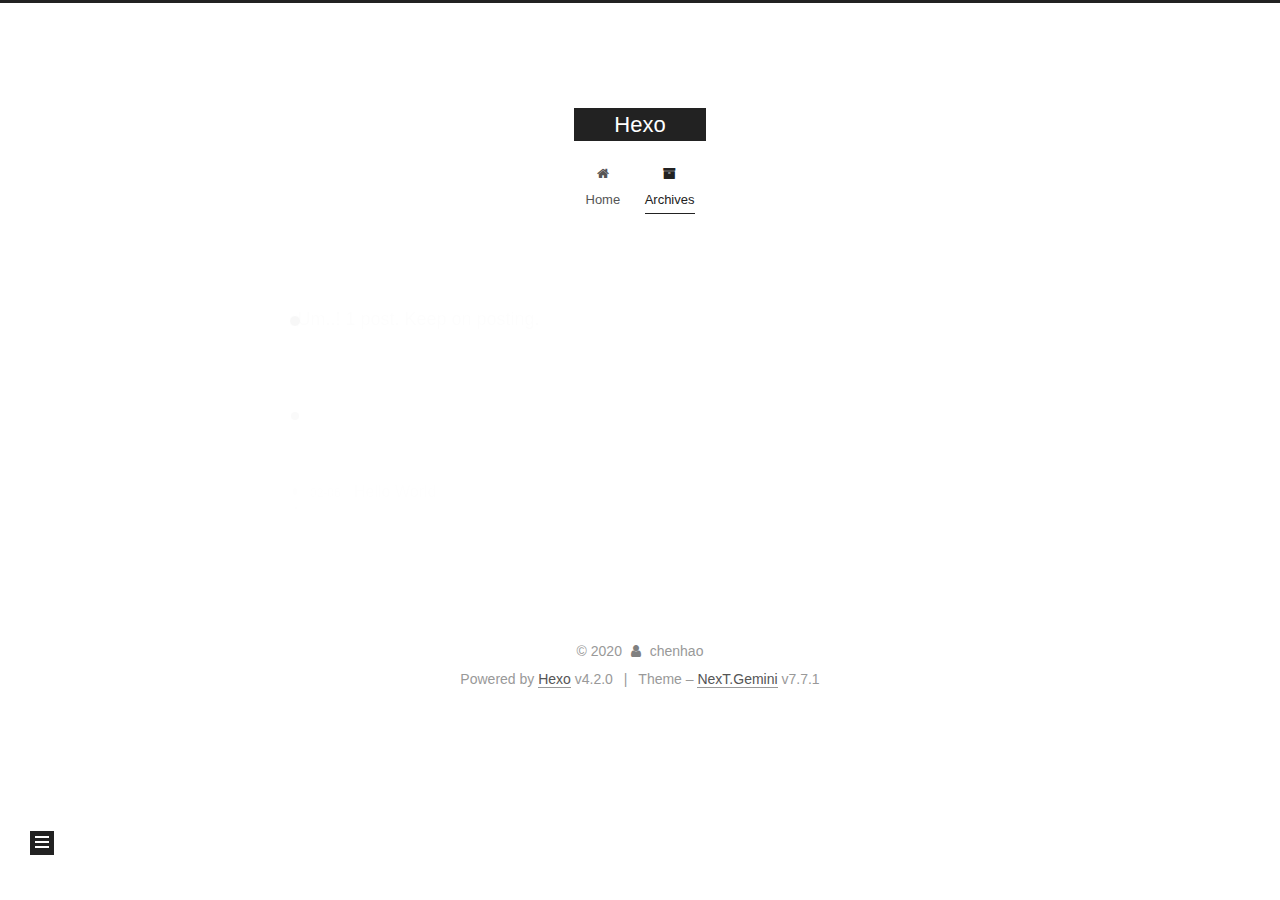
==== commit cf762b4e: "Site updated: 2020-02-06 16:50:39" ====
--- a/archives/index.html
+++ b/archives/index.html
@@ -21,7 +21,7 @@
   var CONFIG = {
     hostname: new URL('https://chenhao19.github.io').hostname,
     root: '/',
-    scheme: 'Pisces',
+    scheme: 'Gemini',
     version: '7.7.1',
     exturl: false,
     sidebar: {"position":"left","display":"post","padding":18,"offset":12,"onmobile":false},
@@ -301,7 +301,7 @@
   <div class="powered-by">Powered by <a href="https://hexo.io/" class="theme-link" rel="noopener" target="_blank">Hexo</a> v4.2.0
   </div>
   <span class="post-meta-divider">|</span>
-  <div class="theme-info">Theme – <a href="https://pisces.theme-next.org/" class="theme-link" rel="noopener" target="_blank">NexT.Pisces</a> v7.7.1
+  <div class="theme-info">Theme – <a href="https://theme-next.org/" class="theme-link" rel="noopener" target="_blank">NexT.Gemini</a> v7.7.1
   </div>
 
         
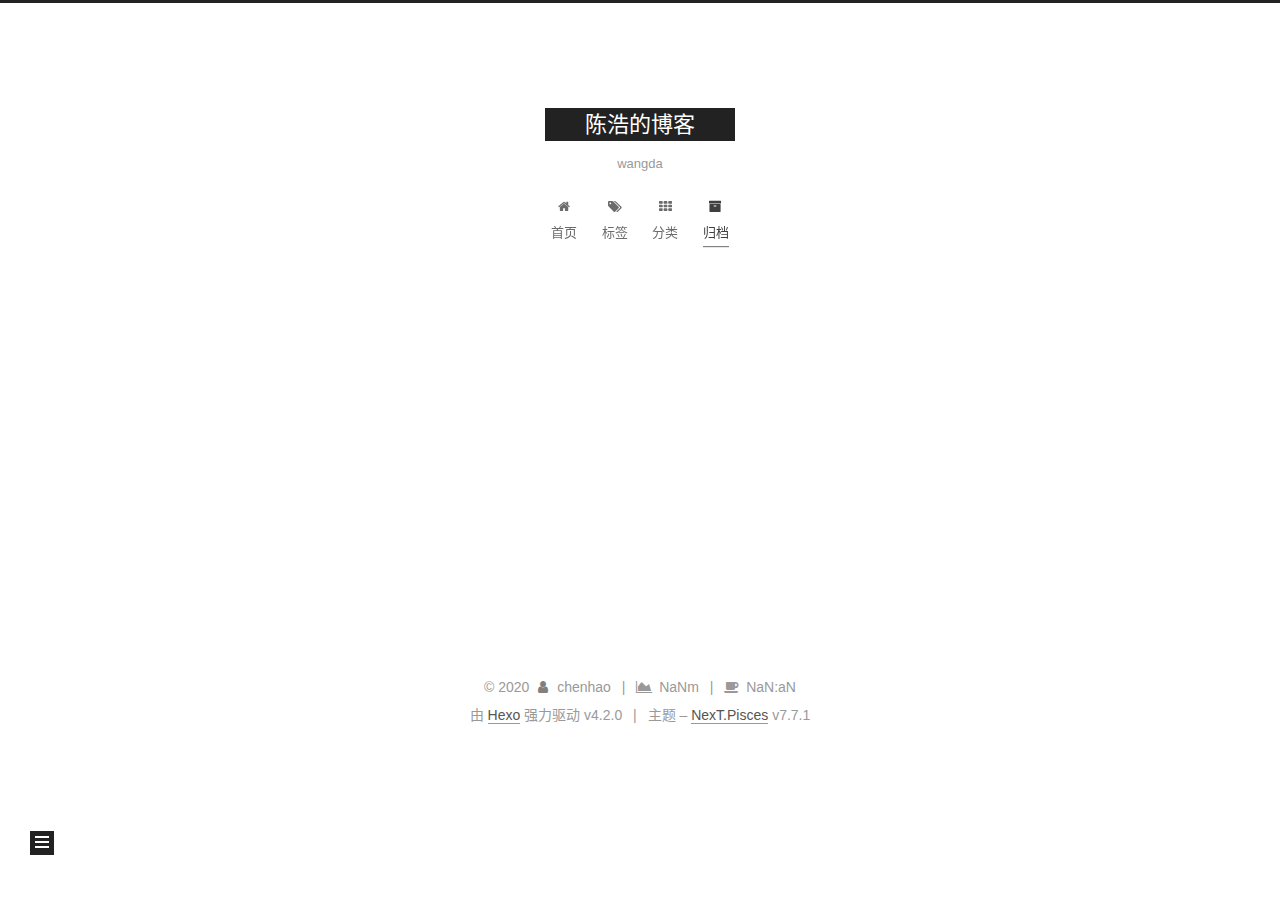
==== commit b35bb0d8: "Site updated: 2020-02-06 20:39:35" ====
--- a/archives/index.html
+++ b/archives/index.html
@@ -1,13 +1,13 @@
 <!DOCTYPE html>
-<html lang="en">
+<html lang="zh-CN">
 <head>
   <meta charset="UTF-8">
 <meta name="viewport" content="width=device-width, initial-scale=1, maximum-scale=2">
 <meta name="theme-color" content="#222">
 <meta name="generator" content="Hexo 4.2.0">
   <link rel="apple-touch-icon" sizes="180x180" href="/images/apple-touch-icon-next.png">
-  <link rel="icon" type="image/png" sizes="32x32" href="/images/favicon-32x32-next.png">
-  <link rel="icon" type="image/png" sizes="16x16" href="/images/favicon-16x16-next.png">
+  <link rel="icon" type="image/png" sizes="32x32" href="/images/%E8%9C%98%E8%9B%9B%E4%BE%A032.ico">
+  <link rel="icon" type="image/png" sizes="16x16" href="/images/%E8%9C%98%E8%9B%9B%E4%BE%A016.ico">
   <link rel="mask-icon" href="/images/logo.svg" color="#222">
 
 <link rel="stylesheet" href="/css/main.css">
@@ -21,7 +21,7 @@
   var CONFIG = {
     hostname: new URL('https://chenhao19.github.io').hostname,
     root: '/',
-    scheme: 'Gemini',
+    scheme: 'Pisces',
     version: '7.7.1',
     exturl: false,
     sidebar: {"position":"left","display":"post","padding":18,"offset":12,"onmobile":false},
@@ -46,12 +46,15 @@
   };
 </script>
 
-  <meta property="og:type" content="website">
-<meta property="og:title" content="Hexo">
+  <meta name="description" content="大二软件工程在读，钟爱Ed sheeran，平时喜欢听音乐，打乒乓球，健身">
+<meta property="og:type" content="website">
+<meta property="og:title" content="陈浩的博客">
 <meta property="og:url" content="https://chenhao19.github.io/archives/index.html">
-<meta property="og:site_name" content="Hexo">
-<meta property="og:locale" content="en_US">
+<meta property="og:site_name" content="陈浩的博客">
+<meta property="og:description" content="大二软件工程在读，钟爱Ed sheeran，平时喜欢听音乐，打乒乓球，健身">
+<meta property="og:locale" content="zh_CN">
 <meta property="article:author" content="chenhao">
+<meta property="article:tag" content="软件工程 黄老板 音乐">
 <meta name="twitter:card" content="summary">
 
 <link rel="canonical" href="https://chenhao19.github.io/archives/">
@@ -66,7 +69,7 @@
   };
 </script>
 
-  <title>Archive | Hexo</title>
+  <title>归档 | 陈浩的博客</title>
   
 
 
@@ -110,14 +113,15 @@
     <div>
       <a href="/" class="brand" rel="start">
         <span class="logo-line-before"><i></i></span>
-        <span class="site-title">Hexo</span>
+        <span class="site-title">陈浩的博客</span>
         <span class="logo-line-after"><i></i></span>
       </a>
     </div>
+        <p class="site-subtitle">wangda</p>
   </div>
 
   <div class="site-nav-toggle">
-    <div class="toggle" aria-label="Toggle navigation bar">
+    <div class="toggle" aria-label="切换导航栏">
       <span class="toggle-line toggle-line-first"></span>
       <span class="toggle-line toggle-line-middle"></span>
       <span class="toggle-line toggle-line-last"></span>
@@ -131,12 +135,22 @@
   <ul id="menu" class="menu">
         <li class="menu-item menu-item-home">
 
-    <a href="/" rel="section"><i class="fa fa-fw fa-home"></i>Home</a>
+    <a href="/" rel="section"><i class="fa fa-fw fa-home"></i>首页</a>
+
+  </li>
+        <li class="menu-item menu-item-tags">
+
+    <a href="/tags/" rel="section"><i class="fa fa-fw fa-tags"></i>标签</a>
+
+  </li>
+        <li class="menu-item menu-item-categories">
+
+    <a href="/categories/" rel="section"><i class="fa fa-fw fa-th"></i>分类</a>
 
   </li>
         <li class="menu-item menu-item-archives">
 
-    <a href="/archives/" rel="section"><i class="fa fa-fw fa-archive"></i>Archives</a>
+    <a href="/archives/" rel="section"><i class="fa fa-fw fa-archive"></i>归档</a>
 
   </li>
   </ul>
@@ -166,7 +180,7 @@
   <div class="post-block">
     <div class="posts-collapse">
       <div class="collection-title">
-        <span class="collection-header">Um..! 1 post. Keep on posting.</span>
+        <span class="collection-header">嗯..! 目前共计 1 篇日志。 继续努力。</span>
       </div>
 
       
@@ -244,10 +258,10 @@
 
       <ul class="sidebar-nav motion-element">
         <li class="sidebar-nav-toc">
-          Table of Contents
+          文章目录
         </li>
         <li class="sidebar-nav-overview">
-          Overview
+          站点概览
         </li>
       </ul>
 
@@ -258,8 +272,10 @@
 
       <div class="site-overview-wrap sidebar-panel">
         <div class="site-author motion-element" itemprop="author" itemscope itemtype="http://schema.org/Person">
+    <img class="site-author-image" itemprop="image" alt="chenhao"
+      src="/images/%E9%BB%84%E8%80%81%E6%9D%BF.jpg">
   <p class="site-author-name" itemprop="name">chenhao</p>
-  <div class="site-description" itemprop="description"></div>
+  <div class="site-description" itemprop="description">大二软件工程在读，钟爱Ed sheeran，平时喜欢听音乐，打乒乓球，健身</div>
 </div>
 <div class="site-state-wrap motion-element">
   <nav class="site-state">
@@ -267,11 +283,37 @@
           <a href="/archives/">
         
           <span class="site-state-item-count">1</span>
-          <span class="site-state-item-name">posts</span>
+          <span class="site-state-item-name">日志</span>
         </a>
       </div>
   </nav>
 </div>
+  <div class="links-of-author motion-element">
+      <span class="links-of-author-item">
+        <a href="http://qm.qq.com/cgi-bin/qm/qr?k=rpOwXsmECTpu3JozHLI3SmKKVo6HFmGS" title="QQ → http:&#x2F;&#x2F;qm.qq.com&#x2F;cgi-bin&#x2F;qm&#x2F;qr?k&#x3D;rpOwXsmECTpu3JozHLI3SmKKVo6HFmGS" rel="noopener" target="_blank"><i class="fa fa-fw fa-qq"></i>QQ</a>
+      </span>
+      <span class="links-of-author-item">
+        <a href="https://www.wechat.com/zh_HK" title="wechat → https:&#x2F;&#x2F;www.wechat.com&#x2F;zh_HK" rel="noopener" target="_blank"><i class="fa fa-fw fa-weixin"></i>wechat</a>
+      </span>
+      <span class="links-of-author-item">
+        <a href="https://space.bilibili.com/87779997?share_medium=android&share_source=copy_link&bbid=525DED38-7040-4ABD-A3D6-759DD82E104D1610infoc&ts=1580986692577" title="bilibili → https:&#x2F;&#x2F;space.bilibili.com&#x2F;87779997?share_medium&#x3D;android&amp;share_source&#x3D;copy_link&amp;bbid&#x3D;525DED38-7040-4ABD-A3D6-759DD82E104D1610infoc&amp;ts&#x3D;1580986692577" rel="noopener" target="_blank"><i class="fa fa-fw fa-eercast"></i>bilibili</a>
+      </span>
+      <span class="links-of-author-item">
+        <a href="https://github.com/chenhao19" title="GitHub → https:&#x2F;&#x2F;github.com&#x2F;chenhao19" rel="noopener" target="_blank"><i class="fa fa-fw fa-github"></i>GitHub</a>
+      </span>
+      <span class="links-of-author-item">
+        <a href="mailto:675496248@qq.com" title="E-Mail → mailto:675496248@qq.com" rel="noopener" target="_blank"><i class="fa fa-fw fa-envelope"></i>E-Mail</a>
+      </span>
+      <span class="links-of-author-item">
+        <a href="https://weibo.com/u/6114893047" title="Weibo → https:&#x2F;&#x2F;weibo.com&#x2F;u&#x2F;6114893047" rel="noopener" target="_blank"><i class="fa fa-fw fa-weibo"></i>Weibo</a>
+      </span>
+      <span class="links-of-author-item">
+        <a href="https://chenhao19.github.io/" title="myblog → https:&#x2F;&#x2F;chenhao19.github.io"><i class="fa fa-fw fa-rss-square"></i>myblog</a>
+      </span>
+      <span class="links-of-author-item">
+        <a href="https://store.steampowered.com/mywangda" title="steam → https:&#x2F;&#x2F;store.steampowered.com&#x2F;mywangda" rel="noopener" target="_blank"><i class="fa fa-fw fa-steam"></i>steam</a>
+      </span>
+  </div>
 
 
 
@@ -297,11 +339,21 @@
     <i class="fa fa-user"></i>
   </span>
   <span class="author" itemprop="copyrightHolder">chenhao</span>
+    <span class="post-meta-divider">|</span>
+    <span class="post-meta-item-icon">
+      <i class="fa fa-area-chart"></i>
+    </span>
+    <span title="站点总字数">NaNm</span>
+    <span class="post-meta-divider">|</span>
+    <span class="post-meta-item-icon">
+      <i class="fa fa-coffee"></i>
+    </span>
+    <span title="站点阅读时长">NaN:aN</span>
 </div>
-  <div class="powered-by">Powered by <a href="https://hexo.io/" class="theme-link" rel="noopener" target="_blank">Hexo</a> v4.2.0
+  <div class="powered-by">由 <a href="https://hexo.io/" class="theme-link" rel="noopener" target="_blank">Hexo</a> 强力驱动 v4.2.0
   </div>
   <span class="post-meta-divider">|</span>
-  <div class="theme-info">Theme – <a href="https://theme-next.org/" class="theme-link" rel="noopener" target="_blank">NexT.Gemini</a> v7.7.1
+  <div class="theme-info">主题 – <a href="https://pisces.theme-next.org/" class="theme-link" rel="noopener" target="_blank">NexT.Pisces</a> v7.7.1
   </div>
 
         
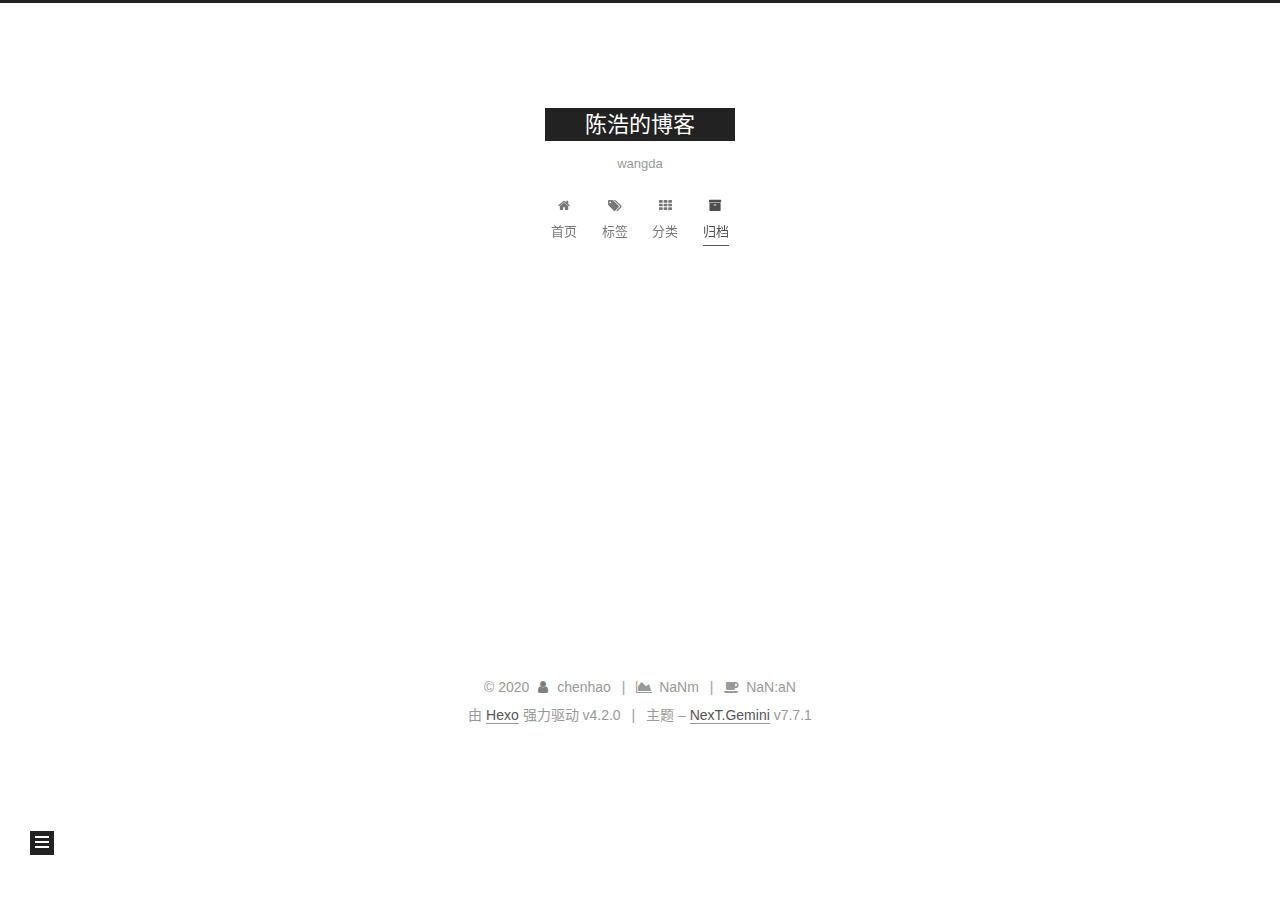
==== commit cccfd948: "Site updated: 2020-02-06 20:47:34" ====
--- a/archives/index.html
+++ b/archives/index.html
@@ -21,7 +21,7 @@
   var CONFIG = {
     hostname: new URL('https://chenhao19.github.io').hostname,
     root: '/',
-    scheme: 'Pisces',
+    scheme: 'Gemini',
     version: '7.7.1',
     exturl: false,
     sidebar: {"position":"left","display":"post","padding":18,"offset":12,"onmobile":false},
@@ -353,7 +353,7 @@
   <div class="powered-by">由 <a href="https://hexo.io/" class="theme-link" rel="noopener" target="_blank">Hexo</a> 强力驱动 v4.2.0
   </div>
   <span class="post-meta-divider">|</span>
-  <div class="theme-info">主题 – <a href="https://pisces.theme-next.org/" class="theme-link" rel="noopener" target="_blank">NexT.Pisces</a> v7.7.1
+  <div class="theme-info">主题 – <a href="https://theme-next.org/" class="theme-link" rel="noopener" target="_blank">NexT.Gemini</a> v7.7.1
   </div>
 
         
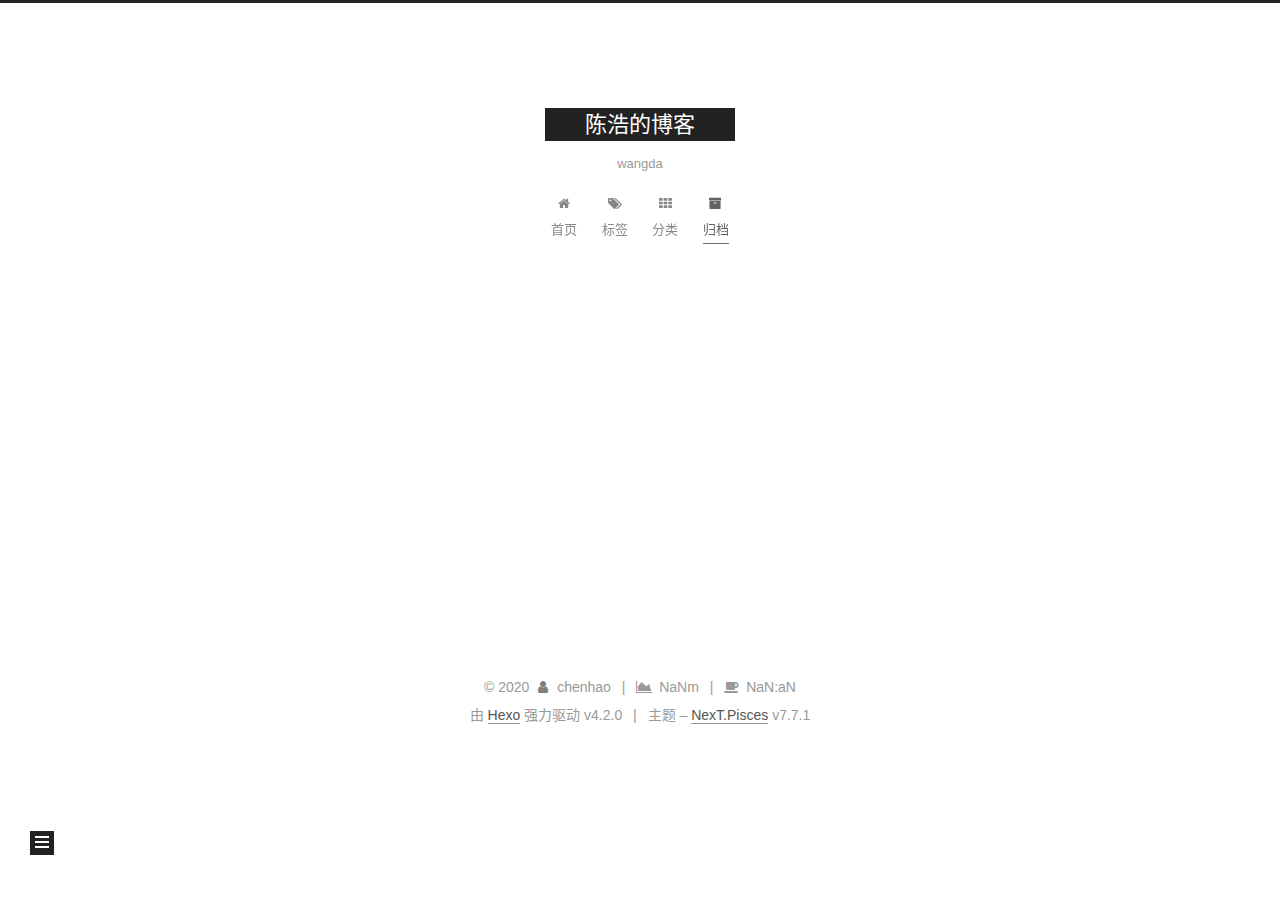
==== commit 56e4a71c: "Site updated: 2020-02-06 22:04:43" ====
--- a/archives/index.html
+++ b/archives/index.html
@@ -21,7 +21,7 @@
   var CONFIG = {
     hostname: new URL('https://chenhao19.github.io').hostname,
     root: '/',
-    scheme: 'Gemini',
+    scheme: 'Pisces',
     version: '7.7.1',
     exturl: false,
     sidebar: {"position":"left","display":"post","padding":18,"offset":12,"onmobile":false},
@@ -353,7 +353,7 @@
   <div class="powered-by">由 <a href="https://hexo.io/" class="theme-link" rel="noopener" target="_blank">Hexo</a> 强力驱动 v4.2.0
   </div>
   <span class="post-meta-divider">|</span>
-  <div class="theme-info">主题 – <a href="https://theme-next.org/" class="theme-link" rel="noopener" target="_blank">NexT.Gemini</a> v7.7.1
+  <div class="theme-info">主题 – <a href="https://pisces.theme-next.org/" class="theme-link" rel="noopener" target="_blank">NexT.Pisces</a> v7.7.1
   </div>
 
         
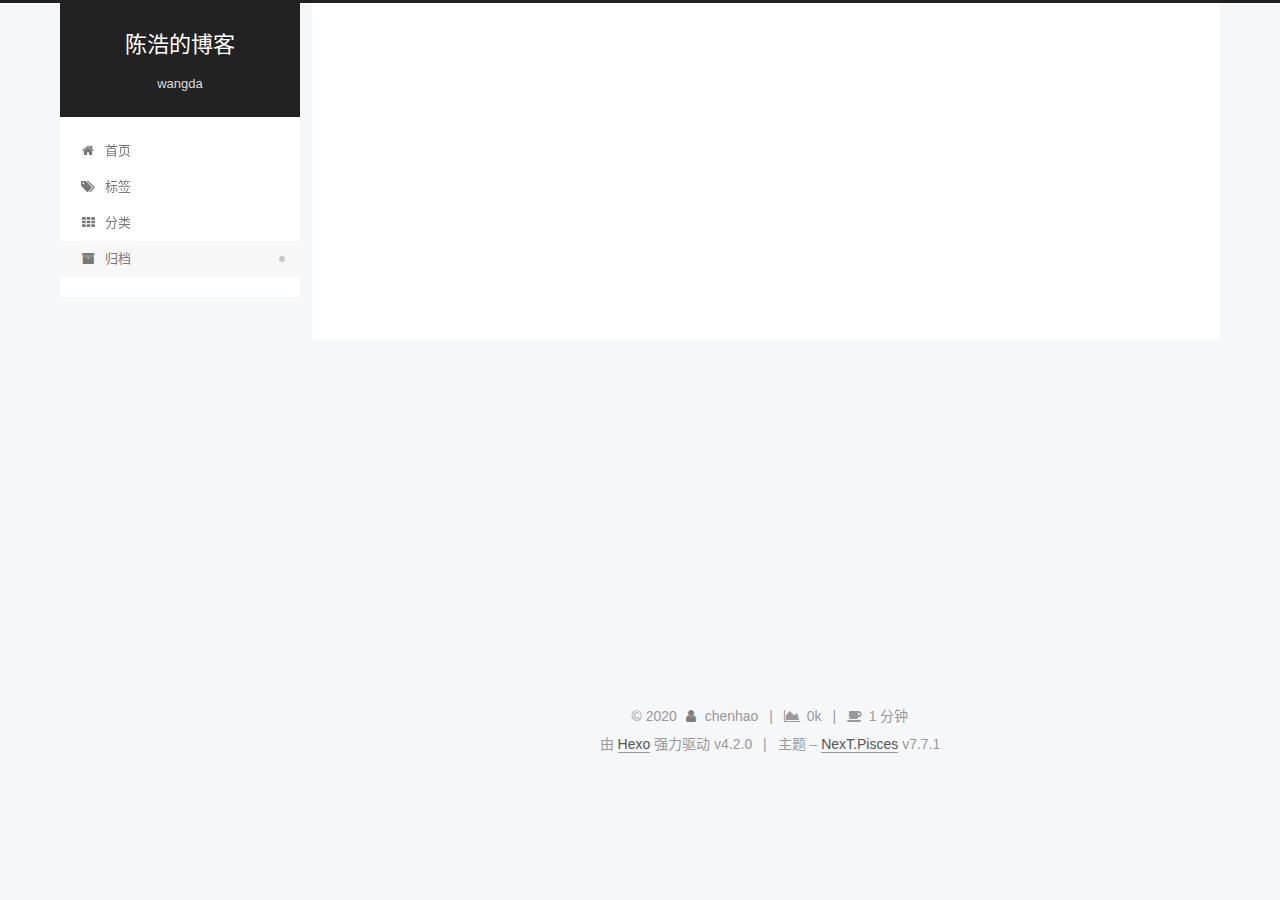
==== commit 82092697: "Site updated: 2020-02-06 23:01:01" ====
--- a/archives/index.html
+++ b/archives/index.html
@@ -343,12 +343,12 @@
     <span class="post-meta-item-icon">
       <i class="fa fa-area-chart"></i>
     </span>
-    <span title="站点总字数">NaNm</span>
+    <span title="站点总字数">0k</span>
     <span class="post-meta-divider">|</span>
     <span class="post-meta-item-icon">
       <i class="fa fa-coffee"></i>
     </span>
-    <span title="站点阅读时长">NaN:aN</span>
+    <span title="站点阅读时长">1 分钟</span>
 </div>
   <div class="powered-by">由 <a href="https://hexo.io/" class="theme-link" rel="noopener" target="_blank">Hexo</a> 强力驱动 v4.2.0
   </div>
--- a/css/main.css
+++ b/css/main.css
@@ -155,7 +155,7 @@
   height: 100%;
 }
 body {
-  background: #fff;
+  background: #f5f7f9;
   color: #555;
   font-family: 'Lato', "PingFang SC", "Microsoft YaHei", sans-serif;
   font-size: 1em;
@@ -293,10 +293,10 @@
   border-bottom-width: 1px;
 }
 .btn {
-  background: #222;
-  border: 2px solid #222;
-  border-radius: 0;
-  color: #fff;
+  background: #fff;
+  border: 2px solid #555;
+  border-radius: 2px;
+  color: #555;
   display: inline-block;
   font-size: 0.875em;
   line-height: 2;
@@ -308,9 +308,9 @@
   transition-timing-function: ease-in-out;
 }
 .btn:hover {
-  background: #fff;
+  background: #222;
   border-color: #222;
-  color: #222;
+  color: #fff;
 }
 .btn + .btn {
   margin: 0 0 8px 8px;
@@ -888,9 +888,9 @@
   margin: 0.1em 0.2em;
 }
 .comment-button-group .comment-button.active {
-  background: #fff;
+  background: #222;
   border-color: #222;
-  color: #222;
+  color: #fff;
 }
 .comment-position {
   display: none;
@@ -915,16 +915,16 @@
 }
 .main-inner {
   margin: 0 auto;
-  width: 700px;
+  width: calc(100% - 20px);
 }
 @media (min-width: 1200px) {
   .main-inner {
-    width: 800px;
+    width: 1160px;
   }
 }
 @media (min-width: 1600px) {
   .main-inner {
-    width: 900px;
+    width: 73%;
   }
 }
 .header {
@@ -933,16 +933,16 @@
 .header-inner {
   margin: 0 auto;
   position: relative;
-  width: 700px;
+  width: calc(100% - 20px);
 }
 @media (min-width: 1200px) {
   .header-inner {
-    width: 800px;
+    width: 1160px;
   }
 }
 @media (min-width: 1600px) {
   .header-inner {
-    width: 900px;
+    width: 73%;
   }
 }
 .headband {
@@ -979,7 +979,7 @@
   vertical-align: top;
 }
 .site-subtitle {
-  color: #999;
+  color: #ddd;
   font-size: 0.8125em;
   margin-top: 10px;
 }
@@ -1120,23 +1120,30 @@
   display: inline-block;
 }
 .site-author-image {
-  border: 2px solid #333;
+  border: 1px solid #eee;
   display: block;
   height: auto;
   margin: 0 auto;
-  max-width: 96px;
+  max-width: 120px;
   padding: 2px;
+  border-radius: 50%;
+}
+.site-author-image {
+  transition: transform 1s ease-out;
+}
+.site-author-image:hover {
+  transform: rotateZ(360deg);
 }
 .site-author-name {
-  color: #f5f5f5;
-  font-weight: normal;
-  margin: 5px 0 0;
+  color: #222;
+  font-weight: 600;
+  margin: 0;
   text-align: center;
 }
 .site-description {
   color: #999;
-  font-size: 1em;
-  margin-top: 5px;
+  font-size: 0.8125em;
+  margin-top: 0;
   text-align: center;
 }
 .links-of-author {
@@ -1153,7 +1160,7 @@
 }
 .links-of-author a::before,
 .links-of-author span.exturl::before {
-  background: #38ffff;
+  background: #1dff8e;
   border-radius: 50%;
   content: ' ';
   display: inline-block;
@@ -1246,14 +1253,14 @@
   margin-left: 10px;
 }
 .sidebar-nav li:hover {
-  color: #f5f5f5;
+  color: #fc6423;
 }
 .sidebar-nav .sidebar-nav-active {
-  border-bottom-color: #87daff;
-  color: #87daff;
+  border-bottom-color: #fc6423;
+  color: #fc6423;
 }
 .sidebar-nav .sidebar-nav-active:hover {
-  color: #87daff;
+  color: #fc6423;
 }
 .sidebar-panel {
   display: none;
@@ -1282,7 +1289,7 @@
   }
 }
 .sidebar-toggle:hover .toggle-line {
-  background: #87daff;
+  background: #fc6423;
 }
 .post-toc {
   font-size: 0.875em;
@@ -1297,16 +1304,16 @@
   padding-left: 0;
 }
 .post-toc ol a {
-  border-bottom-color: #555;
-  color: #999;
+  border-bottom-color: #ccc;
+  color: #666;
   transition-property: all;
   transition-delay: 0s;
   transition-duration: 0.2s;
   transition-timing-function: ease-in-out;
 }
 .post-toc ol a:hover {
-  border-bottom-color: #ccc;
-  color: #ccc;
+  border-bottom-color: #000;
+  color: #000;
 }
 .post-toc .nav-item {
   line-height: 1.8;
@@ -1327,14 +1334,14 @@
   display: block;
 }
 .post-toc .nav .active > a {
-  border-bottom-color: #87daff;
-  color: #87daff;
+  border-bottom-color: #fc6423;
+  color: #fc6423;
 }
 .post-toc .nav .active-current > a {
-  color: #87daff;
+  color: #fc6423;
 }
 .post-toc .nav .active-current > a:hover {
-  color: #87daff;
+  color: #fc6423;
 }
 .site-state {
   display: flex;
@@ -1349,7 +1356,7 @@
   padding: 0 15px;
 }
 .site-state-item:not(:first-child) {
-  border-left: 1px solid #333;
+  border-left: 1px solid #eee;
 }
 .site-state-item a {
   border-bottom: none;
@@ -1357,13 +1364,13 @@
 .site-state-item-count {
   color: inherit;
   display: block;
-  font-size: 1.25em;
+  font-size: 1em;
   font-weight: 600;
   text-align: center;
 }
 .site-state-item-name {
-  color: inherit;
-  font-size: 0.875em;
+  color: #999;
+  font-size: 0.8125em;
 }
 .footer {
   color: #999;
@@ -1380,16 +1387,16 @@
   box-sizing: border-box;
   margin: 0 auto;
   text-align: center;
-  width: 700px;
+  width: calc(100% - 20px);
 }
 @media (min-width: 1200px) {
   .footer-inner {
-    width: 800px;
+    width: 1160px;
   }
 }
 @media (min-width: 1600px) {
   .footer-inner {
-    width: 900px;
+    width: 73%;
   }
 }
 .with-love {
@@ -1465,7 +1472,7 @@
   cursor: pointer;
   font-size: 12px;
   left: 30px;
-  opacity: 1;
+  opacity: 0.6;
   padding: 0 6px;
   position: fixed;
   text-align: center;
@@ -1480,10 +1487,10 @@
   display: none;
 }
 .back-to-top:hover {
-  color: #87daff;
+  color: #fc6423;
 }
 .back-to-top.back-to-top-on {
-  bottom: 19px;
+  bottom: 30px;
 }
 @media (max-width: 991px) {
   .back-to-top {
@@ -2131,137 +2138,315 @@
 .tag-cloud a:hover {
   color: #222 !important;
 }
-@media (max-width: 767px) {
-  .header-inner,
-  .main-inner,
+.header {
+  margin: 0 auto;
+  position: relative;
+  width: calc(100% - 20px);
+}
+@media (min-width: 1200px) {
+  .header {
+    width: 1160px;
+  }
+}
+@media (min-width: 1600px) {
+  .header {
+    width: 73%;
+  }
+}
+@media (max-width: 991px) {
+  .header {
+    width: auto;
+  }
+}
+.header-inner {
+  background: #fff;
+  border-radius: initial;
+  box-shadow: initial;
+  overflow: hidden;
+  padding: 0;
+  position: absolute;
+  top: 0;
+  width: 240px;
+}
+@media (min-width: 1200px) {
+  .header-inner {
+    width: 240px;
+  }
+}
+@media (max-width: 991px) {
+  .header-inner {
+    border-radius: initial;
+    position: relative;
+    width: auto;
+  }
+}
+.main-inner {
+  align-items: flex-start;
+  display: flex;
+  justify-content: space-between;
+  flex-direction: row-reverse;
+}
+@media (max-width: 991px) {
+  .main-inner {
+    width: auto;
+  }
+}
+.content-wrap {
+  background: #fff;
+  border-radius: initial;
+  box-shadow: initial;
+  box-sizing: border-box;
+  padding: 40px;
+  width: calc(100% - 252px);
+}
+@media (max-width: 991px) {
+  .content-wrap {
+    border-radius: initial;
+    padding: 20px;
+    width: 100%;
+  }
+}
+.footer-inner {
+  padding-left: 260px;
+}
+.back-to-top {
+  left: auto;
+  right: 30px;
+}
+@media (max-width: 991px) {
+  .back-to-top {
+    right: 20px;
+  }
+}
+@media (max-width: 991px) {
   .footer-inner {
+    padding-left: 0;
+    padding-right: 0;
     width: auto;
   }
 }
-.header-inner {
-  padding-top: 100px;
-}
-@media (max-width: 767px) {
-  .header-inner {
-    padding-top: 50px;
-  }
-}
-.main-inner {
-  padding-bottom: 60px;
-}
-.content {
-  padding-top: 70px;
-}
-@media (max-width: 767px) {
-  .content {
-    padding-top: 35px;
-  }
-}
-embed {
-  display: block;
-  margin: 0 auto 25px auto;
-}
-.custom-logo .site-meta-headline {
-  text-align: center;
-}
-.custom-logo .brand {
+.site-brand-container {
+  position: relative;
+}
+.site-meta {
+  background: #222;
+  color: #fff;
+  padding: 20px 0;
+}
+@media (max-width: 991px) {
+  .site-meta {
+    box-shadow: 0 0 16px rgba(0,0,0,0.5);
+  }
+}
+.brand {
   background: none;
-}
-.custom-logo .site-title {
-  color: #222;
-  margin: 10px auto 0;
-}
-.custom-logo .site-title a {
-  border: 0;
+  padding: 0;
+}
+.brand:hover {
+  color: #fff;
+}
+.site-subtitle {
+  font-weight: initial;
+  margin: 10px 10px 0;
 }
 .custom-logo-image {
+  margin-top: 20px;
+}
+@media (max-width: 991px) {
+  .custom-logo-image {
+    display: none;
+  }
+}
+.site-nav-toggle {
+  left: 20px;
+  top: 50%;
+  transform: translateY(-50%);
+}
+@media (min-width: 768px) and (max-width: 991px) {
+  .site-nav-toggle {
+    display: block;
+  }
+}
+.site-nav-toggle .toggle .toggle-line {
   background: #fff;
-  margin: 0 auto;
-  max-width: 150px;
-  padding: 5px;
-}
-@media (max-width: 767px) {
+}
+@media (min-width: 768px) and (max-width: 991px) {
   .site-nav {
-    background: #fff;
-    border-bottom: 1px solid #ddd;
-    border-top: 1px solid #ddd;
-    left: 0;
-    margin: 0;
-    padding: 0;
-    width: 100%;
-  }
-}
-.site-nav-toggle {
-  top: 50px;
-}
-@media (max-width: 767px) {
-  .menu {
-    text-align: left;
+    display: none;
   }
 }
 .menu-item-active a,
 .menu .menu-item a:hover,
 .menu .menu-item span.exturl:hover {
-  border-bottom: 1px solid #222 !important;
-  color: #222;
-}
-@media (max-width: 767px) {
-  .menu-item-active a,
-  .menu .menu-item a:hover,
-  .menu .menu-item span.exturl:hover {
-    border-bottom: 1px dotted #ddd !important;
-  }
-}
-@media (max-width: 767px) {
-  .menu .menu-item {
-    display: block;
-    margin: 0 10px;
-  }
+  background: #f5f5f5;
+}
+.menu-item-active a::after,
+.menu .menu-item a:hover::after,
+.menu .menu-item span.exturl:hover::after {
+  background: #bbb;
+  border-radius: 50%;
+  content: ' ';
+  height: 6px;
+  margin-top: -3px;
+  position: absolute;
+  right: 15px;
+  top: 50%;
+  width: 6px;
+}
+.menu .menu-item {
+  display: block;
+  margin: 0;
 }
 .menu .menu-item a,
 .menu .menu-item span.exturl {
-  border-bottom: 1px solid transparent;
-}
-@media (max-width: 767px) {
-  .menu .menu-item a,
-  .menu .menu-item span.exturl {
-    padding: 5px 10px;
-  }
-}
-@media (min-width: 768px) and (max-width: 991px) {
-  .menu .menu-item .fa {
-    display: block;
-    line-height: 2;
-    margin-right: 0;
-    width: 100%;
-  }
-}
-@media (min-width: 992px) {
-  .menu .menu-item .fa {
-    display: block;
-    line-height: 2;
-    margin-right: 0;
-    width: 100%;
-  }
+  padding: 5px 20px;
+  position: relative;
+  text-align: left;
+  transition-property: background-color;
 }
 .menu .menu-item .badge {
+  background: #ccc;
+  border-radius: 10px;
+  color: #fff;
+  float: right;
+  padding: 2px 5px;
+  text-shadow: 1px 1px 0 rgba(0,0,0,0.1);
+  vertical-align: middle;
+}
+.sub-menu {
+  background: #fff;
+  border-bottom: 1px solid #ddd;
+  margin: 0;
+  padding: 6px 0;
+}
+.sub-menu .menu-item {
+  display: inline-block;
+}
+.sub-menu .menu-item a,
+.sub-menu .menu-item span.exturl {
+  margin: 5px 10px;
+  padding: initial;
+}
+.sub-menu .menu-item a:hover,
+.sub-menu .menu-item span.exturl:hover {
+  background: initial;
+  color: #fc6423;
+}
+.sub-menu .menu-item a::after,
+.sub-menu .menu-item span.exturl::after {
+  content: initial !important;
+}
+.sub-menu .menu-item-active a {
+  background: #fff;
+  border-bottom-color: #fc6423;
+  color: #fc6423;
+}
+.sub-menu .menu-item-active a:hover {
+  background: #fff;
+  border-bottom-color: #fc6423;
+}
+.sidebar {
+  background: #f5f7f9;
+  box-shadow: none;
+  margin-top: 100%;
+  position: static;
+  width: 240px;
+}
+@media (max-width: 991px) {
+  .sidebar {
+    display: none;
+  }
+}
+.sidebar a,
+.sidebar span.exturl {
+  color: #555;
+}
+.sidebar a:hover,
+.sidebar span.exturl:hover {
+  border-bottom-color: #222;
+  color: #222;
+}
+.sidebar-toggle {
+  display: none;
+}
+.sidebar-inner {
+  background: #fff;
+  border-radius: initial;
+  box-shadow: initial;
+  box-sizing: border-box;
+  color: #555;
+  width: 240px;
+  opacity: 0;
+}
+.sidebar-inner.affix {
+  position: fixed;
+  top: 12px;
+}
+.sidebar-inner.affix-bottom {
+  position: absolute;
+}
+.site-state-item {
+  padding: 0 10px;
+}
+.sidebar-button {
+  border-bottom: 1px dotted #ccc;
+  border-top: 1px dotted #ccc;
+  margin-top: 10px;
+  text-align: center;
+}
+.sidebar-button a {
+  border: 0;
+  color: #fc6423;
+  display: block;
+}
+.sidebar-button a:hover {
+  background: none;
+  border: 0;
+  color: #e34603;
+}
+.sidebar-button a:hover .fa {
+  color: #e34603;
+}
+.links-of-author {
+  display: flex;
+  flex-wrap: wrap;
+  margin-top: 10px;
+  justify-content: center;
+}
+.links-of-author-item {
+  margin: 5px 0 0;
+  width: 50%;
+}
+.links-of-author-item a,
+.links-of-author-item span.exturl {
+  box-sizing: border-box;
+  display: inline-block;
+  margin-bottom: 0;
+  margin-right: 0;
+  max-width: 216px;
+  overflow: hidden;
+  padding: 0 5px;
+  text-overflow: ellipsis;
+  white-space: nowrap;
+}
+.links-of-author-item a,
+.links-of-author-item span.exturl {
+  border-bottom: none;
+  display: block;
+  text-decoration: none;
+}
+.links-of-author-item a::before,
+.links-of-author-item span.exturl::before {
+  display: none;
+}
+.links-of-author-item a:hover,
+.links-of-author-item span.exturl:hover {
   background: #eee;
-  padding: 1px 4px;
-}
-.sub-menu {
-  margin: 10px 0;
-}
-.sub-menu .menu-item {
-  display: inline-block;
-}
-.sidebar {
-  left: -320px;
-}
-.sidebar.sidebar-active {
-  left: 0;
-}
-.sidebar {
-  transition: all 0.4s;
-  width: 320px;
-  z-index: 1200;
-}
+  border-radius: 4px;
+}
+.links-of-author-item .fa {
+  margin-right: 2px;
+}
+.links-of-blogroll-item {
+  padding: 0;
+}
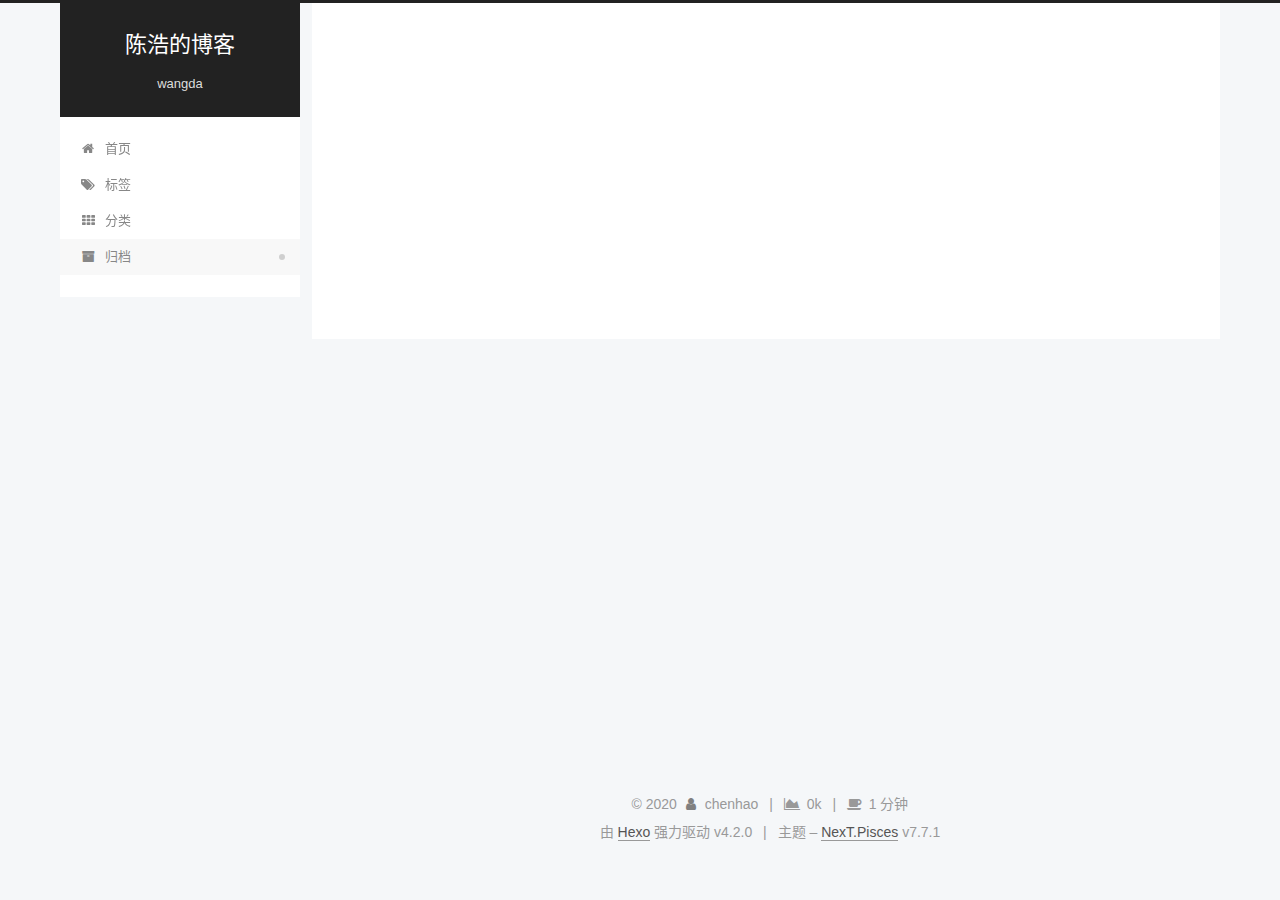
==== commit 1f8d80dd: "Site updated: 2020-02-07 10:44:08" ====
--- a/archives/index.html
+++ b/archives/index.html
@@ -273,7 +273,7 @@
       <div class="site-overview-wrap sidebar-panel">
         <div class="site-author motion-element" itemprop="author" itemscope itemtype="http://schema.org/Person">
     <img class="site-author-image" itemprop="image" alt="chenhao"
-      src="/images/%E9%BB%84%E8%80%81%E6%9D%BF.jpg">
+      src="/images/%E9%BB%84%E8%80%81%E6%9D%BF.gif">
   <p class="site-author-name" itemprop="name">chenhao</p>
   <div class="site-description" itemprop="description">大二软件工程在读，钟爱Ed sheeran，平时喜欢听音乐，打乒乓球，健身</div>
 </div>
--- a/css/main.css
+++ b/css/main.css
@@ -1160,7 +1160,7 @@
 }
 .links-of-author a::before,
 .links-of-author span.exturl::before {
-  background: #1dff8e;
+  background: #6bff06;
   border-radius: 50%;
   content: ' ';
   display: inline-block;
